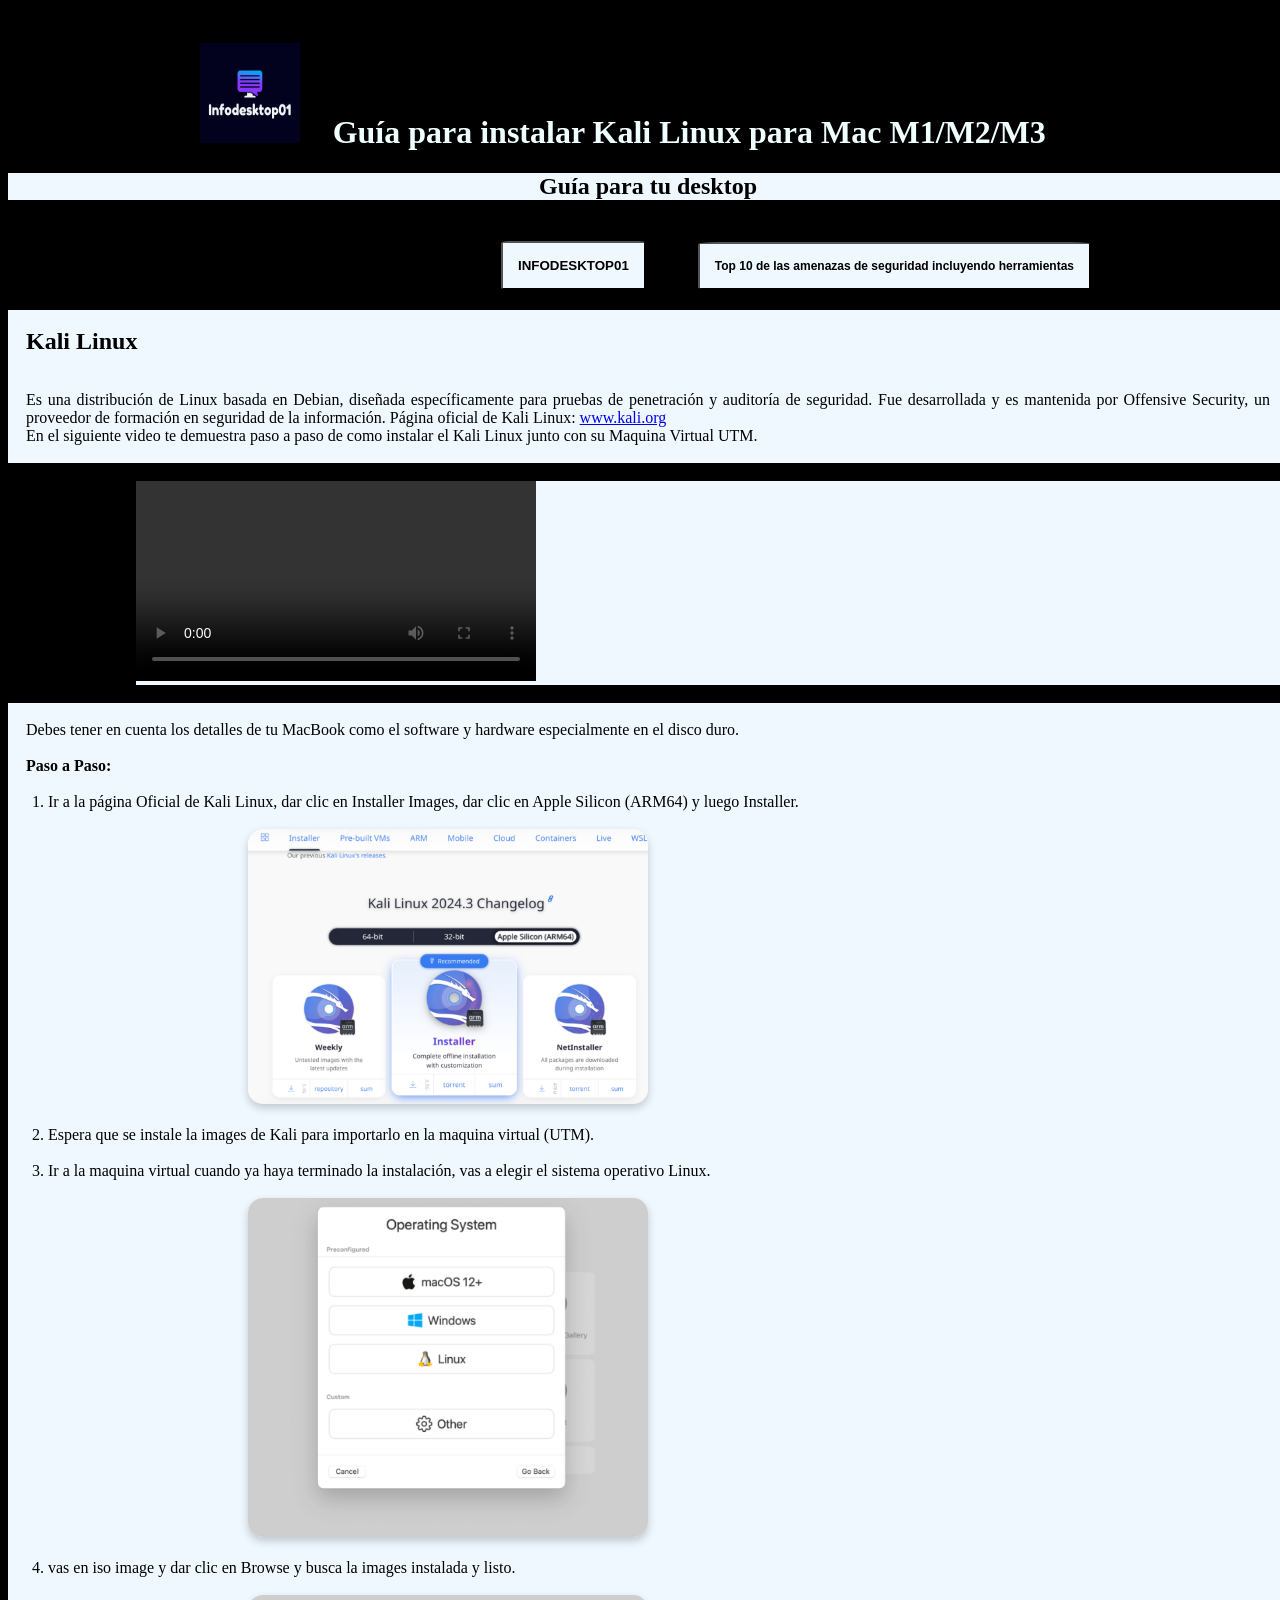
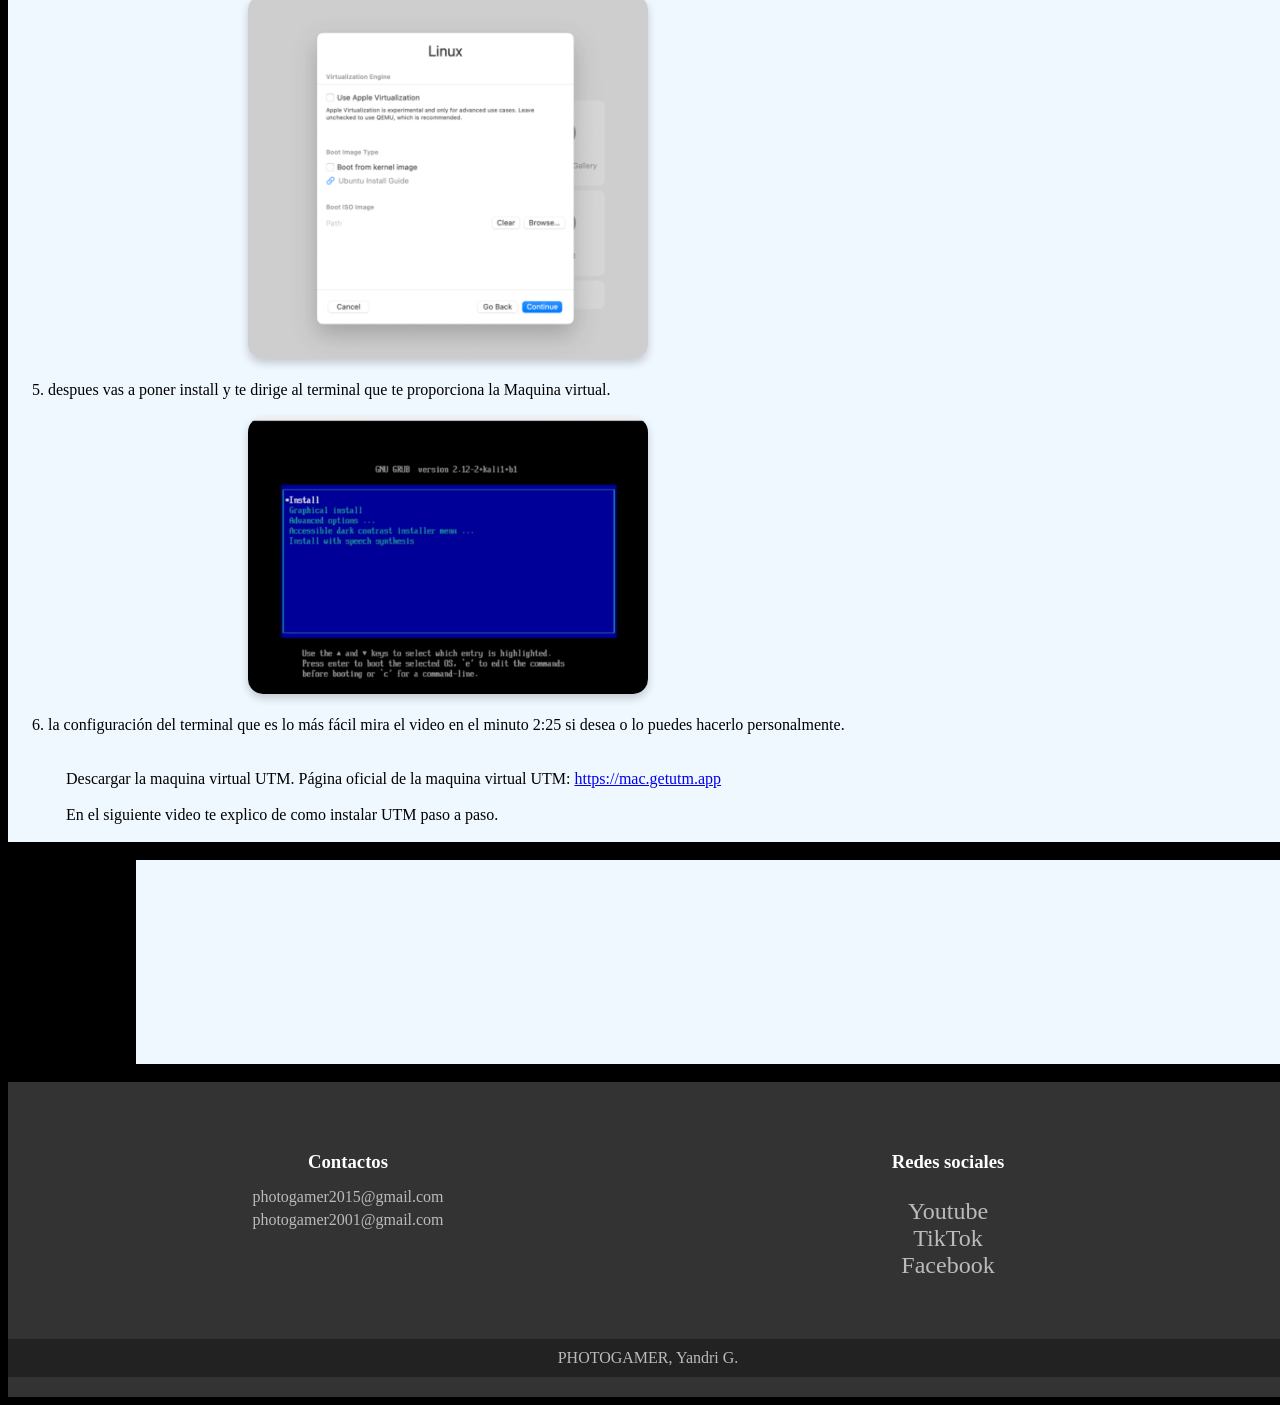
==== title1.html @ 8713c5f2 "Update title1.html Signed-off-by: Photogamer2015 <photogamer2016pg@gmail.com>" ====
<!DOCTYPE html>
<html lang="en">
<head>
    <meta charset="UTF-8">
    <meta name="viewport" content="width=device-width, initial-scale=1.0">
    <link rel="stylesheet" href="styletitle1.css">
    <title>instalar_Kali_Linux</title>
</head>
    <header>
    <h1 class="titulo"><img src="info.png" class="logo">Guía para instalar Kali Linux para Mac M1/M2/M3</h1>
    <h2 class="subtitulo">Guía para tu desktop</h2>
    <nav class="navbar">
    <div class="container">
<a href="index.html"><button class="button">INFODESKTOP01</button></a>
<a href="title2.html"><button class="button2">Top 10 de las amenazas de seguridad incluyendo herramientas</button></a>
</nav>
</div>
</header>
<body class="resolution">
    <h2 class="text" class="sub">Kali Linux</h2>
       <p class="text"> Es una distribución de Linux basada en Debian, diseñada específicamente para pruebas de penetración y auditoría de seguridad. Fue desarrollada y es mantenida por Offensive Security, un proveedor de formación en seguridad de la información.
       Página oficial de Kali Linux: <a href="https://www.kali.org"> www.kali.org</a>
       <br>
        En el siguiente video te demuestra paso a paso de como instalar el Kali Linux junto con su Maquina Virtual UTM.</p>
    <br>
           <div class="videos-container">
            <video width="400" height="200" controls>
  <source src="pictures/instalar.mp4" type="video/mp4">
  <source src="pictures/instalar.webm" type="video/webm">
</video>
               <br>
        </div>
      <br>
        <p class="text">Debes tener en cuenta los detalles de tu MacBook como el software y hardware especialmente en el disco duro.<br>
<br>
            <strong>Paso a Paso:</strong>
            <br>
    <ol class="text-list">
            <li class="list">Ir a la página Oficial de Kali Linux, dar clic en Installer Images, dar clic en Apple Silicon (ARM64) y luego Installer.
            <br>
                <br>
                 <img src="pictures/installer.png" class="image-container" alt="installer"></li>
                <br>
                
            <li class="list">Espera que se instale la images de Kali para importarlo en la maquina virtual (UTM).</li> 
            <br>
            <li class="list">Ir a la maquina virtual cuando ya haya terminado la instalación, vas a elegir el sistema operativo Linux.
            <br>
                <br>
                <img src="pictures/virtual.png" class="image-container" alt="virtual"></li>
                <br>
                
            <li class="list" >vas en iso image y dar clic en Browse y busca la images instalada y listo.
                 <br>
                <br>
                <img src="pictures/linux.png" class="image-container" alt="virtual"></li>
                <br>
                
            <li class="list"> despues vas a poner install y te dirige al terminal que te proporciona la Maquina virtual.
             <br>
                <br>
                <img src="pictures/linuxterminal.png" class="image-container" alt="virtual"></li>
                <br>
                
            <li class="list">la configuración del terminal que es lo más fácil mira el video en el minuto 2:25 si desea o lo puedes hacerlo personalmente.</li>
            <br>
            <p class="text">Descargar la maquina virtual UTM.
            Página oficial de la maquina virtual UTM: <a href="https://mac.getutm.app/">https://mac.getutm.app</a>
            <br>
            <br>
            En el siguiente video te explico de como instalar UTM paso a paso.</p>
    </ol>
      <br>
            <div class="videos-container">
<iframe width="400" height="200" src="https://www.youtube.com/embed/qjjIFREGV50?si=-MCNdMYTN-MXLLBh" title="YouTube video player" frameborder="0" allow="accelerometer; autoplay; clipboard-write; encrypted-media; gyroscope; picture-in-picture; web-share" referrerpolicy="strict-origin-when-cross-origin" allowfullscreen></iframe>
        </div>
        
    <br>
    <footer class="footer">
  
    <div class="container">
        <div>
            <h3>Contactos</h3>
            <p>photogamer2015@gmail.com</p>
            <p>photogamer2001@gmail.com</p>
        </div>
        
        <div>
            <h3>Redes sociales</h3>
            <div class="social-icons">
                <a href="https://youtube.com/@photogamer2015?si=J8pI16Ro_5OvOmXP" target="_blank"> Youtube<i class="fa fa-facebook"></i></a>
                <a href="https://www.tiktok.com/@photogamer2015" target="_blank">TikTok<i class="fa fa-twitter"></i></a>
                <a href="https://www.facebook.com/Photogamer2015" target="_blank">Facebook<i class="fa fa-twitter"></i></a>
            </div>
        </div>
    </div>
    <div class="footer-bottom">
        PHOTOGAMER, Yandri G.
    </div>
</footer>
</body>
</html>
---- styletitle1.css ----
body{
    background-color: black;
}
header{
    background-color: black;
}
.logo{
    margin-top: 2%;
    margin-right: 3%;
    width: 100px;
    height: 100px;
}
.titulo{
    color: azure;
    text-align: justify;
    margin-left: 6%;
    margin-inline-start: 15%;
}

.subtitulo{
    color: black;
    background-color: aliceblue;
    text-align: center;
}
.container {
    width: 100%;
    max-width: 1200px;
    padding: 20px;
    margin-top: 1px;
}
.navbar {
    border-radius: 8px; /* Bordes redondeados */
    overflow: hidden; /* Para asegurar que los bordes redondeados funcionen correctamente */ 
}
.button{
    
    margin-left: 28%;
    padding: 15px;
    background-color: aliceblue;
    color: black;
    border-radius: 5%;
    font-weight: 800;
}
.button2{
    margin-left: 4%;
    padding: 15px;
    background-color: aliceblue;
    color: black;
    border-radius: 5%;
    font-weight: 800;
    font-size: 12px;
}
.sub{
    text-align: center;
}
.text{
    text-align: center;
    text-align: justify;
    background-color: aliceblue;
    color: black;
    padding: 18px;
    margin: 0%;
}
.videos-container{
    margin-left: 10%;
    text-align: justify;
    background-color: aliceblue;
  
}
.list{
    text-align: justify;
}
.text-list{
    text-align: center;
    background-color: aliceblue;
    color: black;
    margin: 0%;
}
.button:hover{
    transform: scale(1.05);
    color: rgb(22, 121, 13);
    }

    .button2:hover{
        transform: scale(1.05);
        color: rgb(22, 121, 13);
        }
.image-container {
            margin-left: 200px;
            width: 400px; /* Ajusta el tamaño según tus necesidades */
            height: auto; /* Mantiene la proporción de la imagen */
            overflow: hidden; /* Oculta cualquier desbordamiento de la imagen */
            position: relative; /* Necesario para el posicionamiento de los elementos hijos */
            border-radius: 15px; /* Bordes redondeados */
            box-shadow: 0 4px 8px rgba(0, 0, 0, 0.2); /* Sombra */
            transition: transform 0.3s ease-in-out; /* Transición para el efecto de hover */
          }
          
          .image-container img {
            width: 100%;
            height: 100%;
            object-fit: cover; /* Asegura que la imagen cubra el contenedor */
            border-radius: 15px; /* Bordes redondeados */
          }
.footer {
    background-color: #333;
    color: white;
    padding: 20px 0;
    text-align: center;
}
.footer .container {
    display: flex;
    flex-wrap: wrap;
    justify-content: space-around;
    max-width: 1200px;
    margin: auto;
}
.footer .container div {
    flex: 1 1 300px;
    padding: 10px;
}
.footer h3 {
    margin-bottom: 15px;
}
.footer p, .footer a {
    color: #bbb;
    text-decoration: none;
    margin: 5px 0;
    display: block;
}
.footer a:hover {
    color: white;
}
.footer .social-icons {
    margin-top: 10px;
}
.footer .social-icons a {
    margin: 0 10px;
    color: #bbb;
    font-size: 1.5em;
    transition: color 0.3s;
}
.footer .social-icons a:hover {
    color: white;
}
.footer-bottom {
    background-color: #222;
    color: #bbb;
    padding: 10px 0;
    margin-top: 20px;
}

.resolution{
    width: 100%;
    text-align: center;
 }
 @media (max-width: 800px){
   .logo{
        width: 70px;
        height: 70px;
    }
    .titulo{
        margin-left: 3%;
        margin-inline-start: 10%;
        font-size: 15px;
    }
    .subtitulo{
        margin-left: 3%;
        font-size: 12px;
        margin-top: 10px;
        margin-bottom: 10px;
        text-align: center;
    }
     .container{
        margin-left: 2%;
        max-width: 90%;
        padding: 20px;
        margin-top: 5px;
        margin-bottom: 5px;
        font-size: 16px;
    }
    .navbar {
        flex-direction: column;
        margin-left: 0;
        margin-right: 0;
    }
     .container{
        margin-left: 2%;
        max-width: 90%;
        padding: 15px;
        margin-top: 5px;
        margin-bottom: 5px;
        font-size: 16px;
    }
    .button{
        margin-left: 0;
        margin-right: 0;
        font-size: 12px;
    }
    .button2{
        margin-left: 2px;
        margin-right: 0;
        font-size: 12px;
    }
    .sub{
        margin-left: 0;
        font-size: 10px;
    }
    .text{
        font-size: 12px;
        padding: 15px;
    }
    .videos-container{
         margin-left: 0;
        margin-right: 0;
        margin-top: 10px;
        margin-bottom: 10px;
    }
    .list{
        font-size: 12px;
        margin-left: 0;
        margin-right: 0;

    }
    .text-list{
        font-size: 18px;
        padding: 15px;
        margin-left: 0;
    }
    .image-container {
        margin-left: 0;
        width: 100%;
        height: auto;
        border-radius: 5px;
        box-shadow: 0 2px 4px rgba(0, 0, 0, 0.2);
        transition: transform 0.3s ease-in-out;
    }
    .image-container img {
        width: 50%;
        height: 50%;
        object-fit: cover;
        border-radius: 5px;
    }
    .image-container:hover {
        transform: scale(1.02);
    }
    .footer {
        flex-direction:row;
        align-items: center;
    }
    .footer.container {
        flex-direction: column;
    }
    .footer.container div {
        padding: 20px 20px;
        margin-top: 20x;
    }
    .footer.social-icons {
        margin-top: 0;
    }
    
 }
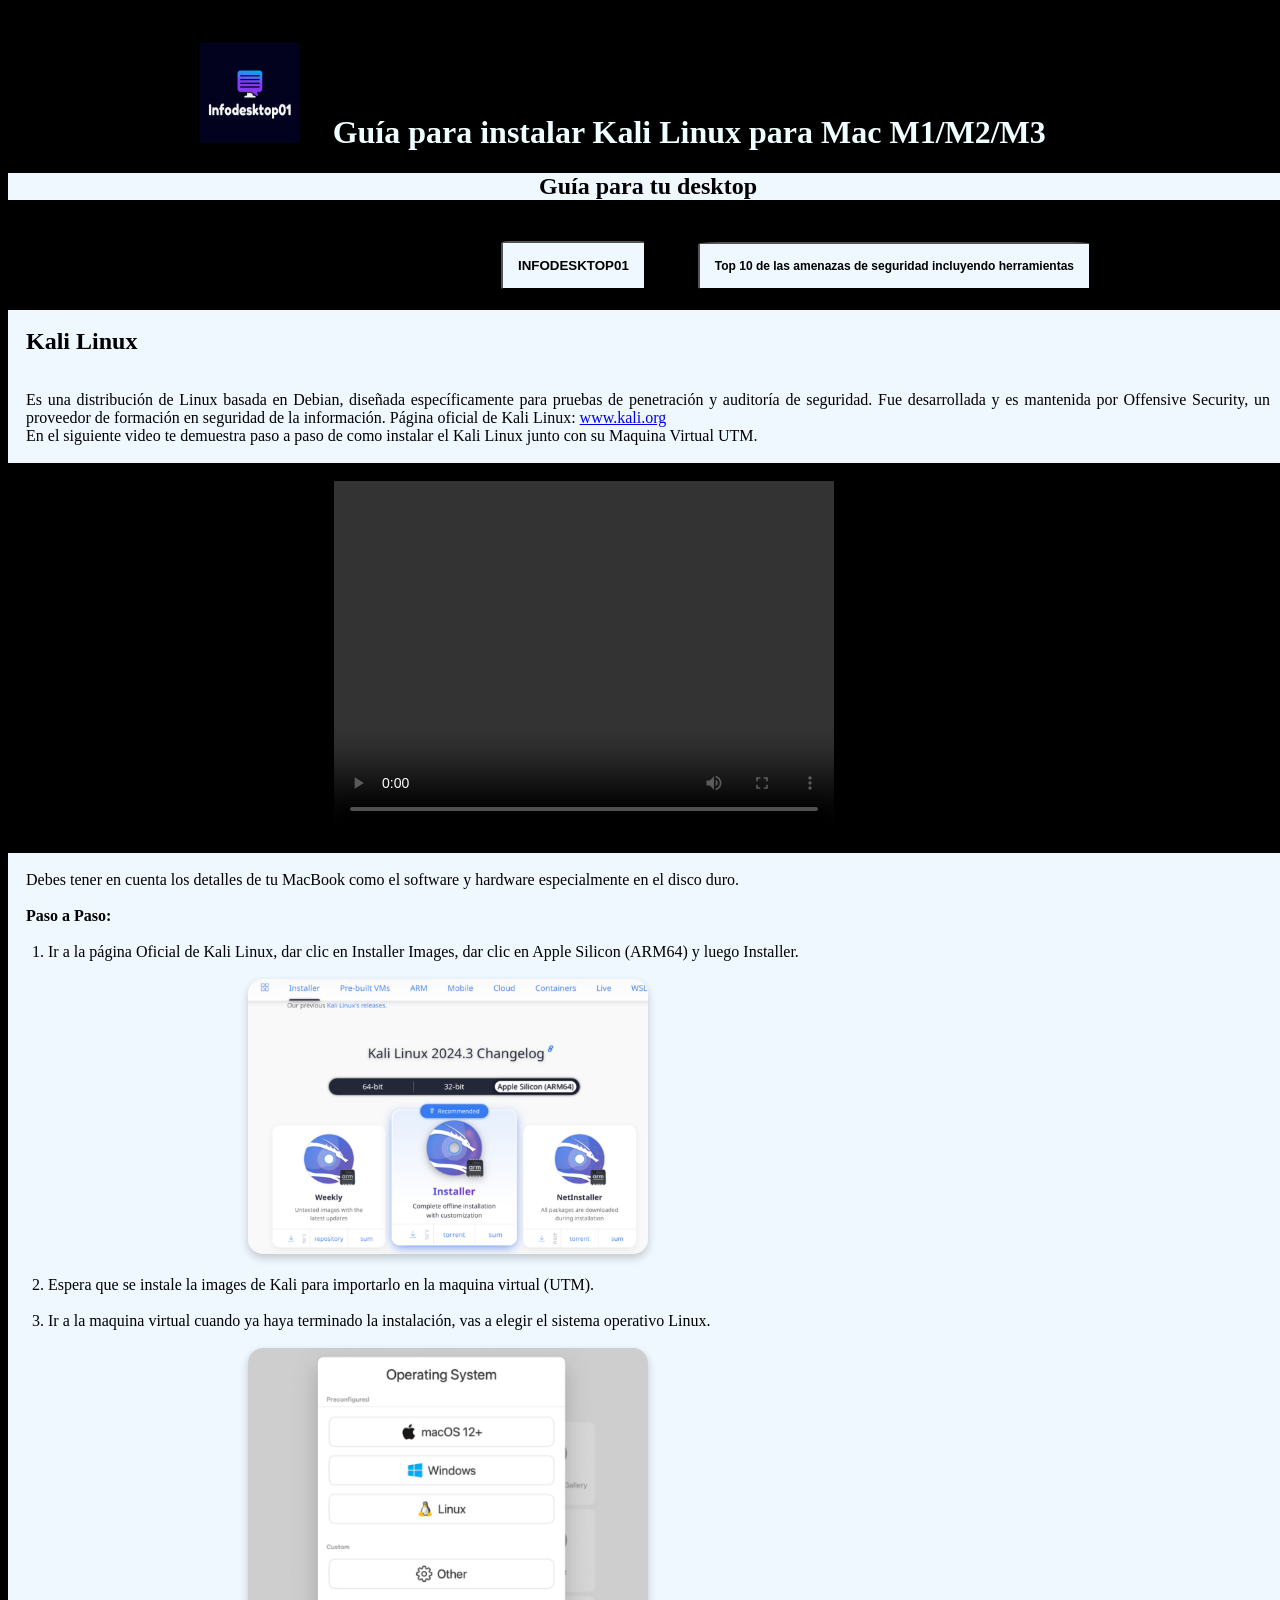
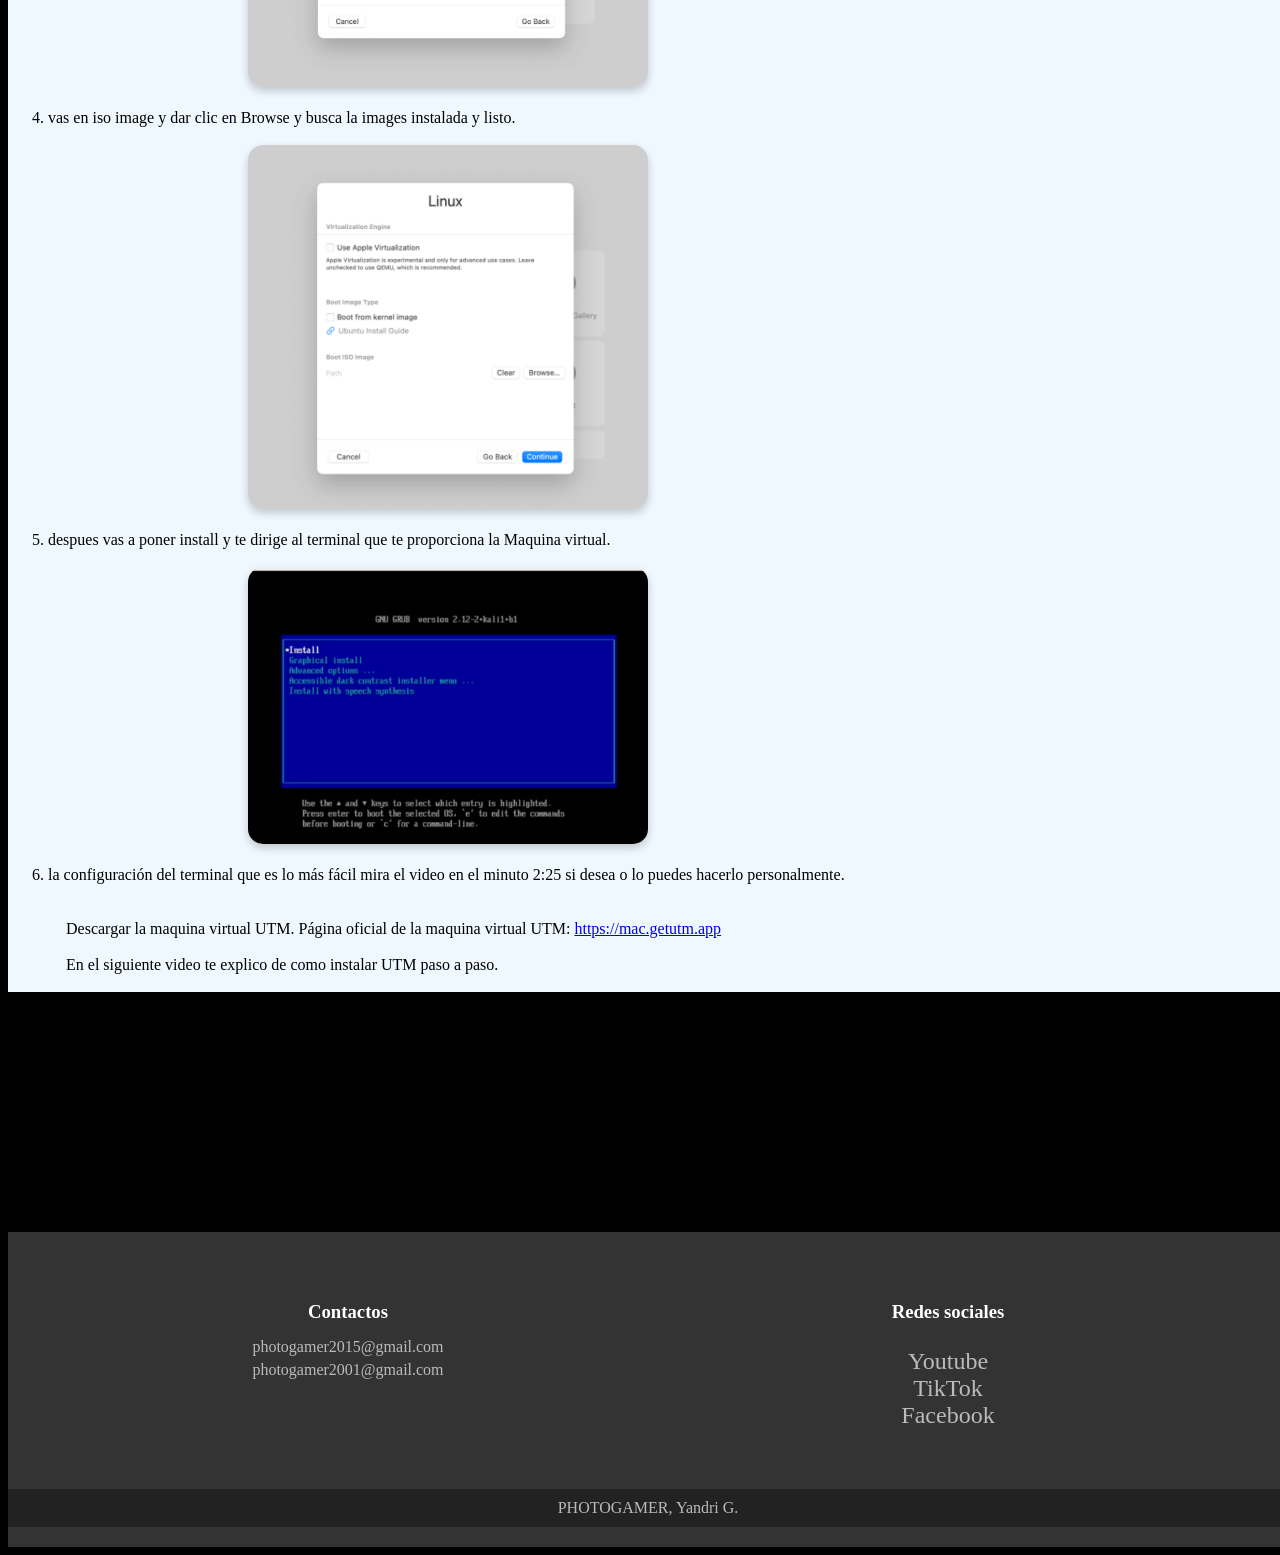
==== commit 91bd52c5: "Update title1.html Signed-off-by: Photogamer2015 <photogamer2016pg@gmail.com>" ====
--- a/title1.html
+++ b/title1.html
@@ -24,7 +24,7 @@
         En el siguiente video te demuestra paso a paso de como instalar el Kali Linux junto con su Maquina Virtual UTM.</p>
     <br>
            <div class="videos-container">
-            <video width="400" height="200" controls>
+            <video width="500" height="350" controls>
   <source src="pictures/instalar.mp4" type="video/mp4">
   <source src="pictures/instalar.webm" type="video/webm">
 </video>
--- a/styletitle1.css
+++ b/styletitle1.css
@@ -62,10 +62,10 @@
     margin: 0%;
 }
 .videos-container{
-    margin-left: 10%;
-    text-align: justify;
-    background-color: aliceblue;
-  
+   margin-right: 20%;
+   margin-left: 10%;
+    
+    
 }
 .list{
     text-align: justify;
@@ -215,6 +215,9 @@
         margin-right: 0;
         margin-top: 10px;
         margin-bottom: 10px;
+        width: 60px;
+        height: 60px;
+        text-align: justify;
     }
     .list{
         font-size: 12px;
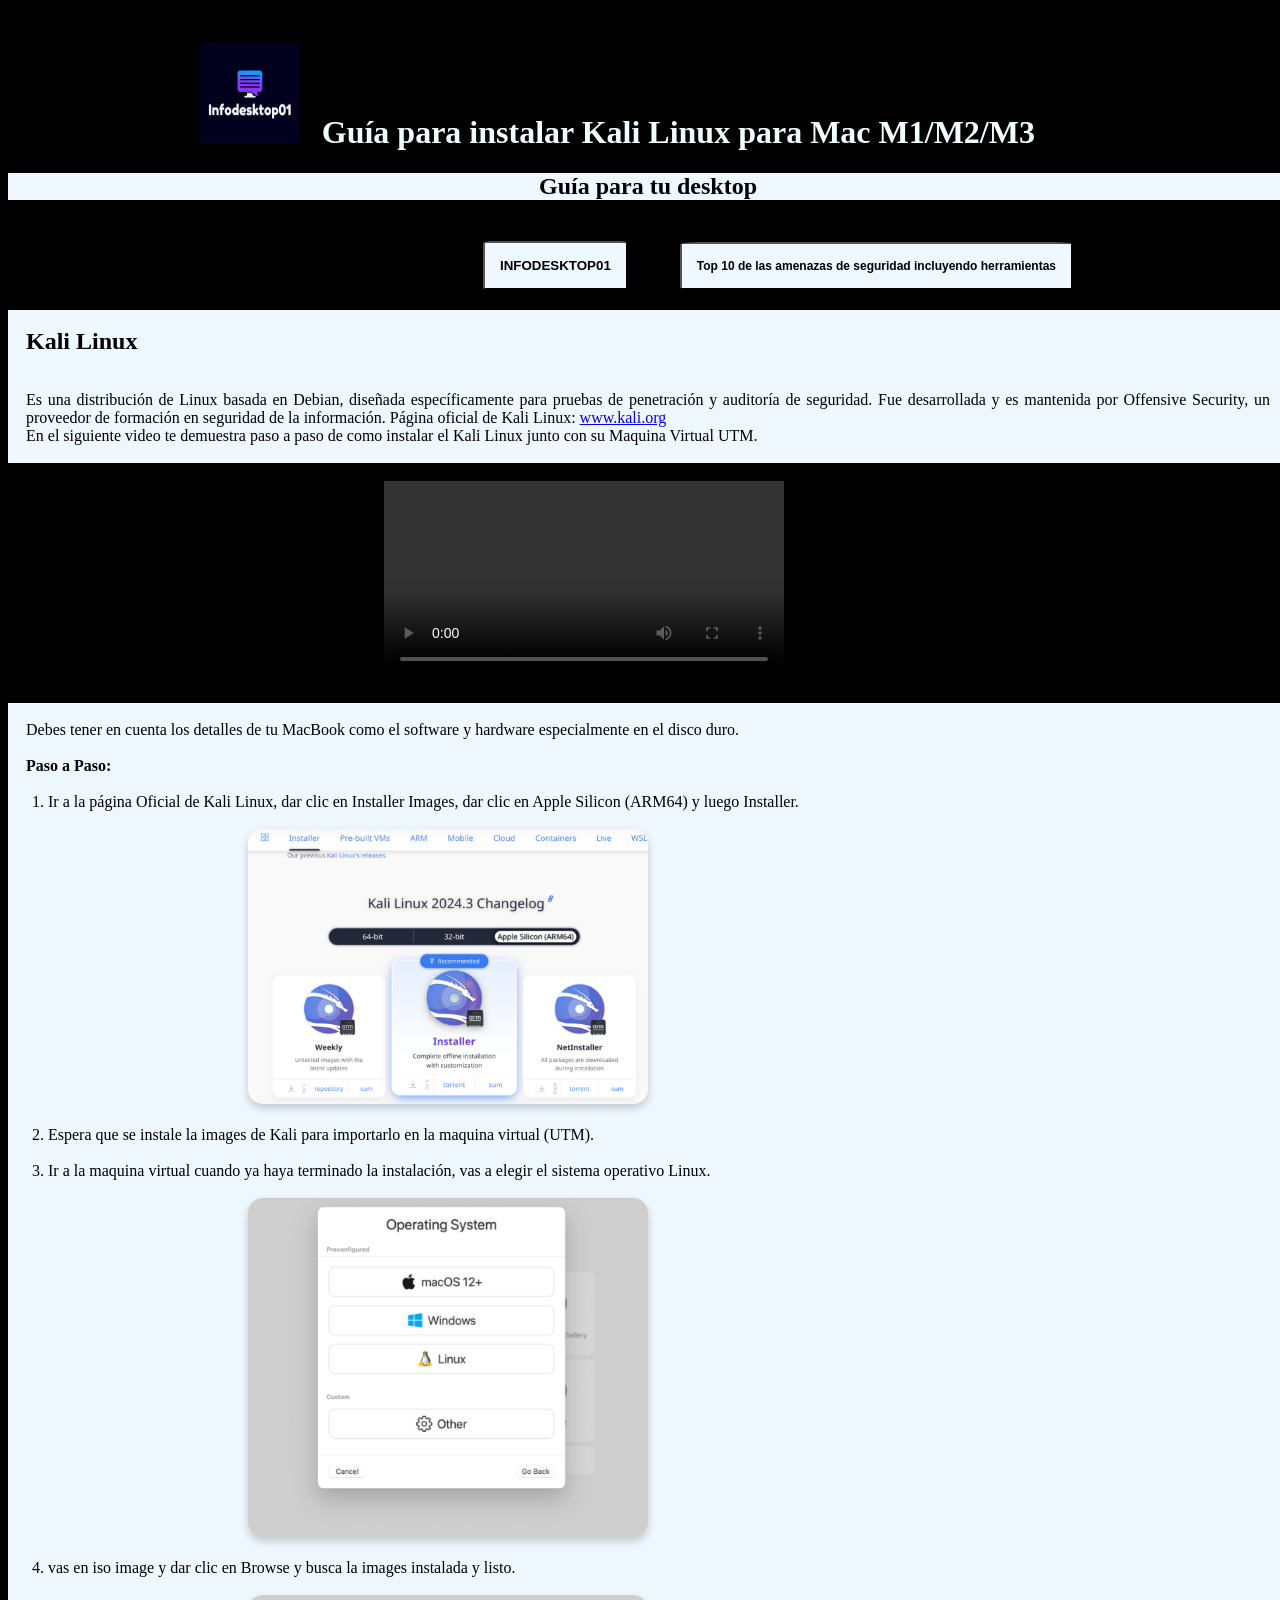
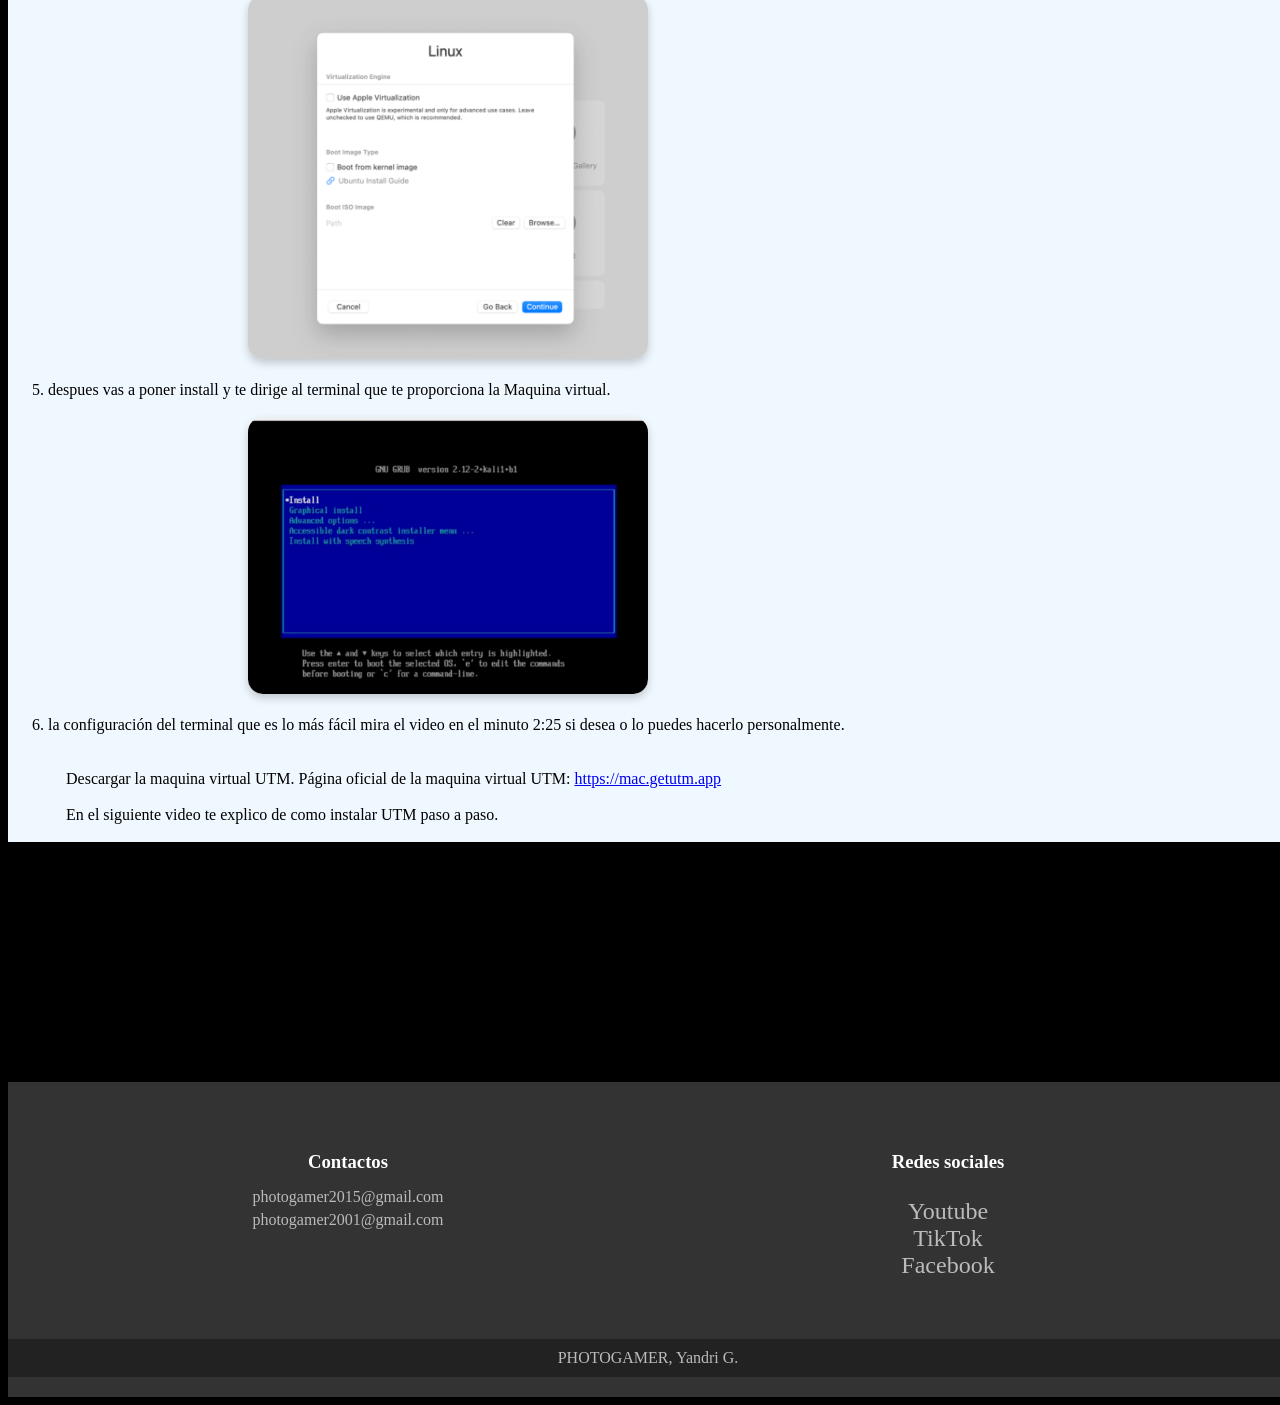
==== commit ec070235: "Update title1.html Signed-off-by: Photogamer2015 <photogamer2016pg@gmail.com>" ====
--- a/title1.html
+++ b/title1.html
@@ -24,7 +24,7 @@
         En el siguiente video te demuestra paso a paso de como instalar el Kali Linux junto con su Maquina Virtual UTM.</p>
     <br>
            <div class="videos-container">
-            <video width="500" height="350" controls>
+            <video width="400" height="200" controls>
   <source src="pictures/instalar.mp4" type="video/mp4">
   <source src="pictures/instalar.webm" type="video/webm">
 </video>
--- a/styletitle1.css
+++ b/styletitle1.css
@@ -6,14 +6,14 @@
 }
 .logo{
     margin-top: 2%;
-    margin-right: 3%;
+    margin-right: 2%;
     width: 100px;
     height: 100px;
 }
 .titulo{
     color: azure;
     text-align: justify;
-    margin-left: 6%;
+    margin-left: 5%;
     margin-inline-start: 15%;
 }
 
@@ -34,7 +34,7 @@
 }
 .button{
     
-    margin-left: 28%;
+    margin-left: 25%;
     padding: 15px;
     background-color: aliceblue;
     color: black;
@@ -213,11 +213,10 @@
     .videos-container{
          margin-left: 0;
         margin-right: 0;
-        margin-top: 10px;
-        margin-bottom: 10px;
-        width: 60px;
-        height: 60px;
-        text-align: justify;
+        margin-top: 5px;
+        margin-bottom: 5px;
+        width: 100px;
+        height: 100px;
     }
     .list{
         font-size: 12px;
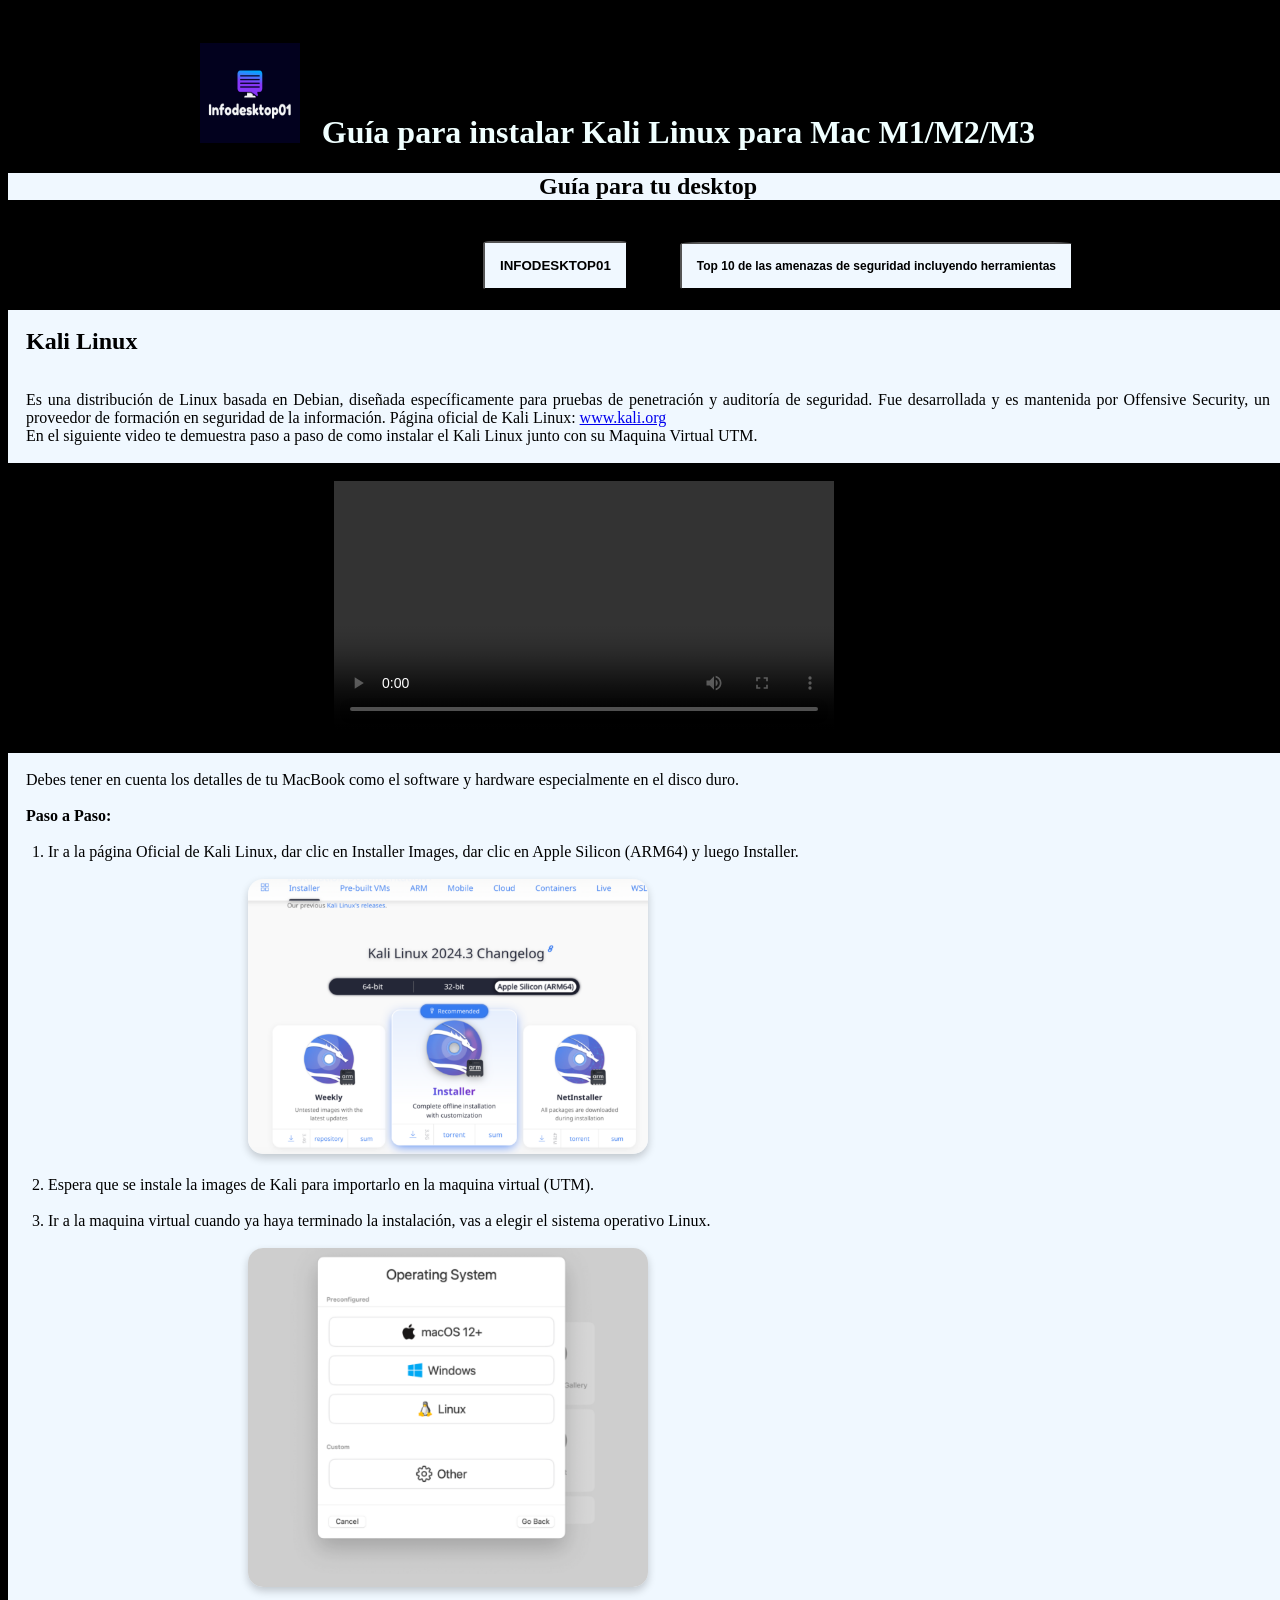
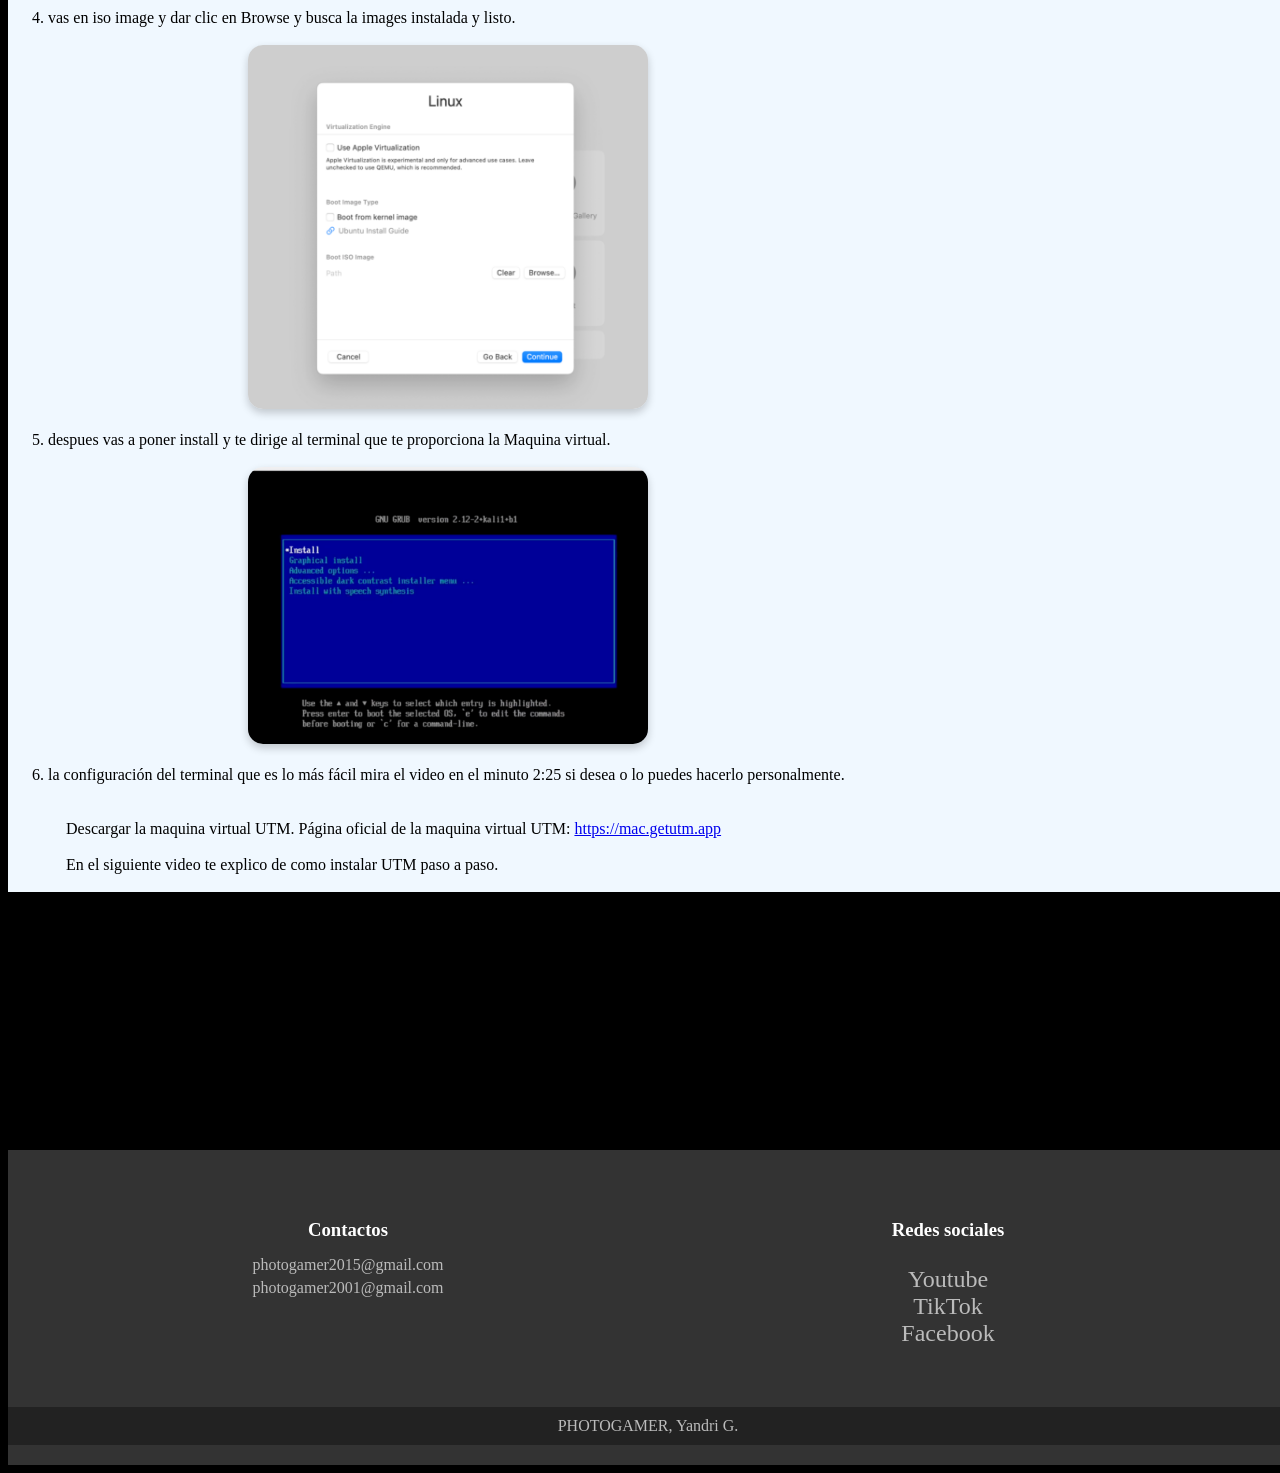
==== commit 46ea7519: "Update title1.html Signed-off-by: Photogamer2015 <photogamer2016pg@gmail.com>" ====
--- a/title1.html
+++ b/title1.html
@@ -24,7 +24,7 @@
         En el siguiente video te demuestra paso a paso de como instalar el Kali Linux junto con su Maquina Virtual UTM.</p>
     <br>
            <div class="videos-container">
-            <video width="400" height="200" controls>
+            <video width="500" height="250" controls>
   <source src="pictures/instalar.mp4" type="video/mp4">
   <source src="pictures/instalar.webm" type="video/webm">
 </video>
@@ -76,6 +76,7 @@
         </div>
         
     <br>
+    <br>
     <footer class="footer">
   
     <div class="container">
--- a/styletitle1.css
+++ b/styletitle1.css
@@ -195,12 +195,12 @@
     .button{
         margin-left: 0;
         margin-right: 0;
-        font-size: 12px;
+        font-size: 10px;
     }
     .button2{
-        margin-left: 2px;
-        margin-right: 0;
-        font-size: 12px;
+        margin-left: 10px;
+        margin-right: 0;
+        font-size: 10px;
     }
     .sub{
         margin-left: 0;
@@ -213,10 +213,6 @@
     .videos-container{
          margin-left: 0;
         margin-right: 0;
-        margin-top: 5px;
-        margin-bottom: 5px;
-        width: 100px;
-        height: 100px;
     }
     .list{
         font-size: 12px;
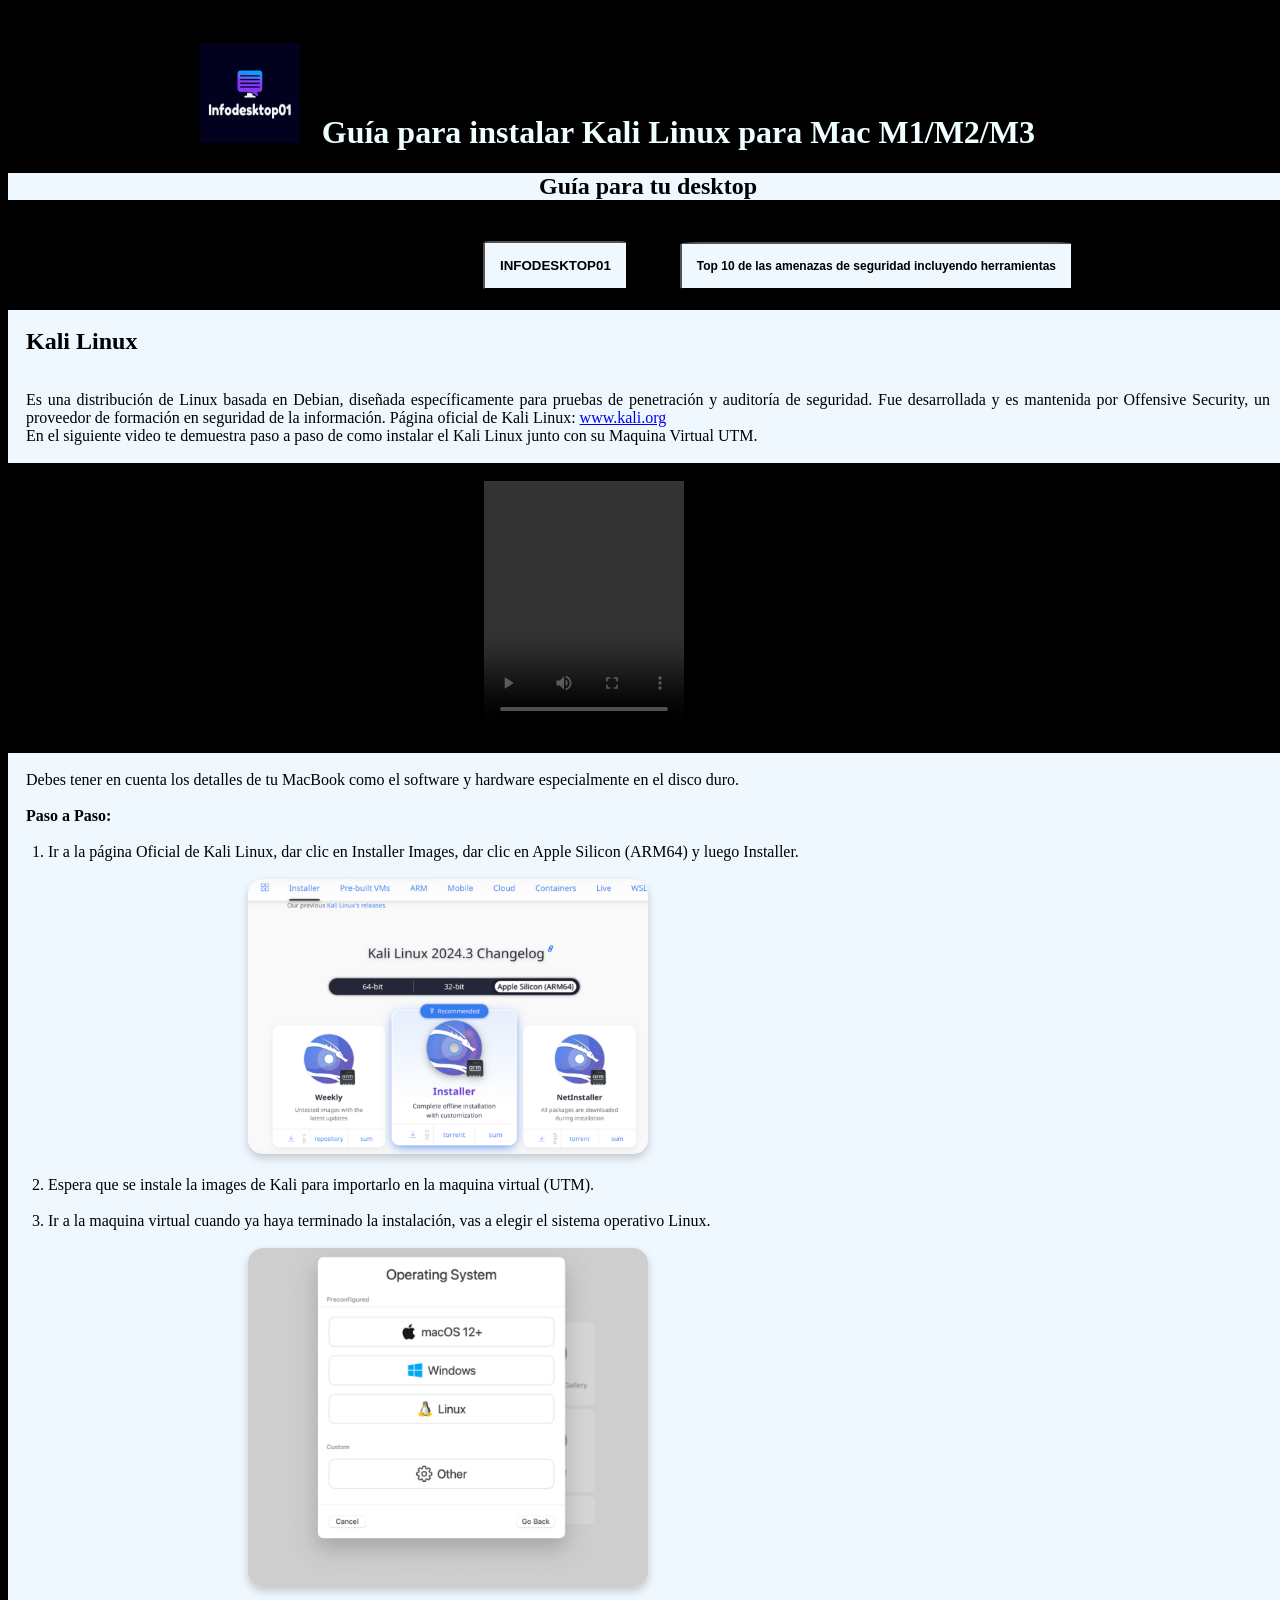
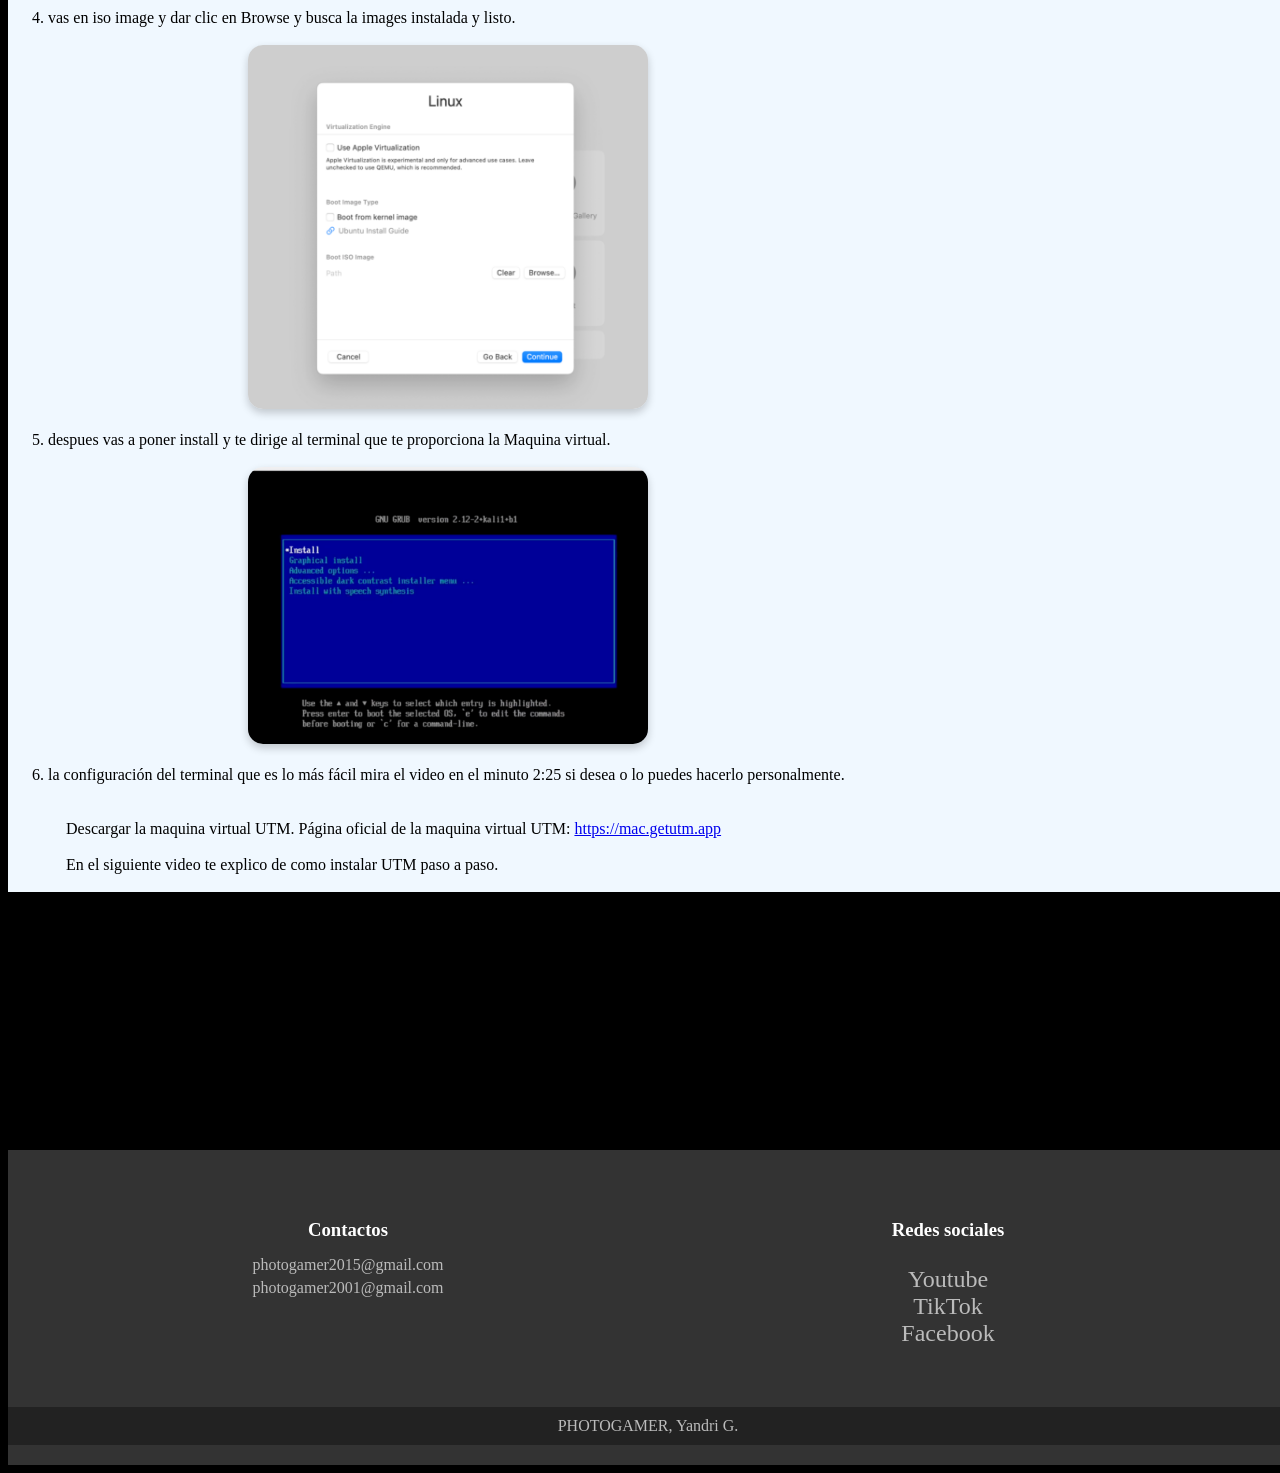
==== commit 50812e0d: "Update title1.html Signed-off-by: Photogamer2015 <photogamer2016pg@gmail.com>" ====
--- a/title1.html
+++ b/title1.html
@@ -24,7 +24,7 @@
         En el siguiente video te demuestra paso a paso de como instalar el Kali Linux junto con su Maquina Virtual UTM.</p>
     <br>
            <div class="videos-container">
-            <video width="500" height="250" controls>
+            <video width="200" height="250" controls>
   <source src="pictures/instalar.mp4" type="video/mp4">
   <source src="pictures/instalar.webm" type="video/webm">
 </video>
--- a/styletitle1.css
+++ b/styletitle1.css
@@ -162,7 +162,7 @@
     .titulo{
         margin-left: 3%;
         margin-inline-start: 10%;
-        font-size: 15px;
+        font-size: 12px;
     }
     .subtitulo{
         margin-left: 3%;
@@ -177,7 +177,7 @@
         padding: 20px;
         margin-top: 5px;
         margin-bottom: 5px;
-        font-size: 16px;
+        font-size: 14px;
     }
     .navbar {
         flex-direction: column;
@@ -190,7 +190,7 @@
         padding: 15px;
         margin-top: 5px;
         margin-bottom: 5px;
-        font-size: 16px;
+        font-size: 14px;
     }
     .button{
         margin-left: 0;
@@ -213,6 +213,8 @@
     .videos-container{
          margin-left: 0;
         margin-right: 0;
+        width: 50px;
+        heigth: 50px;
     }
     .list{
         font-size: 12px;
@@ -221,7 +223,7 @@
 
     }
     .text-list{
-        font-size: 18px;
+        font-size: 14px;
         padding: 15px;
         margin-left: 0;
     }
@@ -245,6 +247,7 @@
     .footer {
         flex-direction:row;
         align-items: center;
+        margin-left: 20px;
     }
     .footer.container {
         flex-direction: column;
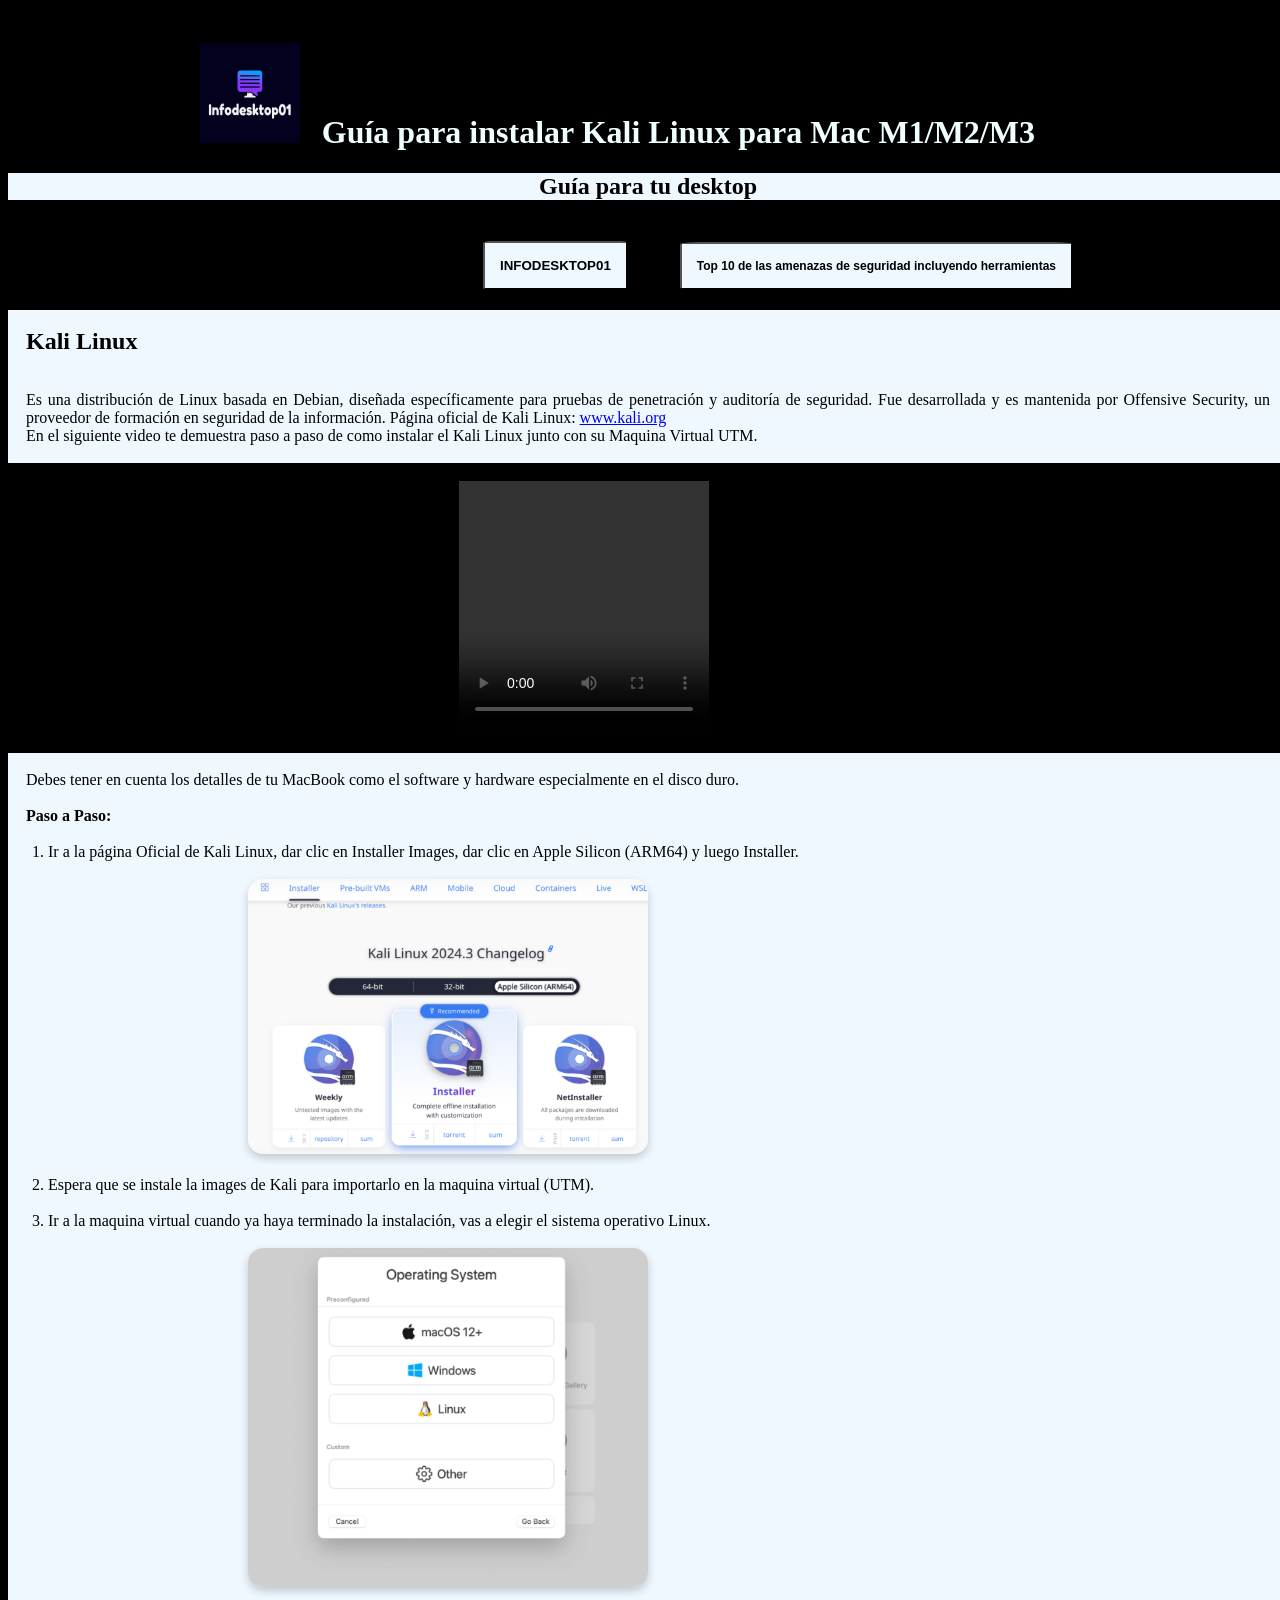
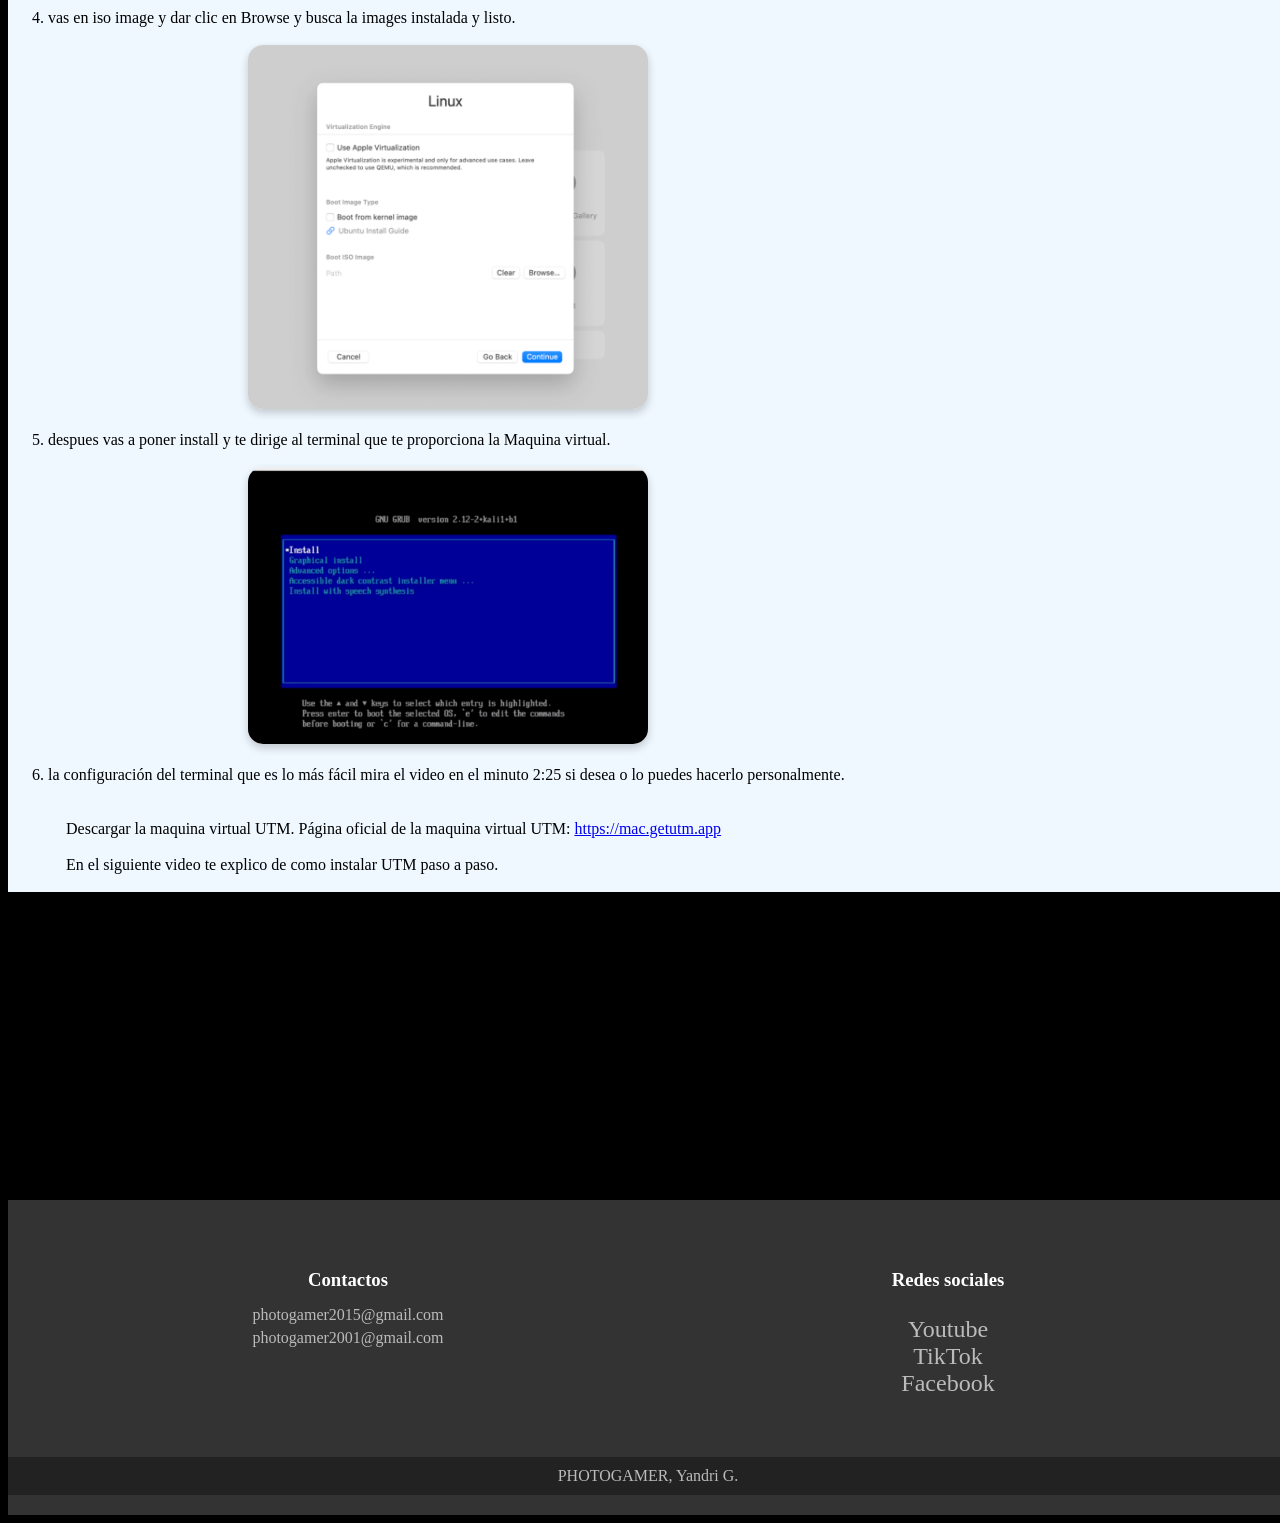
==== commit 1ff95c13: "Update title1.html Signed-off-by: Photogamer2015 <photogamer2016pg@gmail.com>" ====
--- a/title1.html
+++ b/title1.html
@@ -24,7 +24,7 @@
         En el siguiente video te demuestra paso a paso de como instalar el Kali Linux junto con su Maquina Virtual UTM.</p>
     <br>
            <div class="videos-container">
-            <video width="200" height="250" controls>
+            <video width="250" height="250" controls>
   <source src="pictures/instalar.mp4" type="video/mp4">
   <source src="pictures/instalar.webm" type="video/webm">
 </video>
@@ -72,7 +72,7 @@
     </ol>
       <br>
             <div class="videos-container">
-<iframe width="400" height="200" src="https://www.youtube.com/embed/qjjIFREGV50?si=-MCNdMYTN-MXLLBh" title="YouTube video player" frameborder="0" allow="accelerometer; autoplay; clipboard-write; encrypted-media; gyroscope; picture-in-picture; web-share" referrerpolicy="strict-origin-when-cross-origin" allowfullscreen></iframe>
+<iframe width="250" height="250" src="https://www.youtube.com/embed/qjjIFREGV50?si=-MCNdMYTN-MXLLBh" title="YouTube video player" frameborder="0" allow="accelerometer; autoplay; clipboard-write; encrypted-media; gyroscope; picture-in-picture; web-share" referrerpolicy="strict-origin-when-cross-origin" allowfullscreen></iframe>
         </div>
         
     <br>
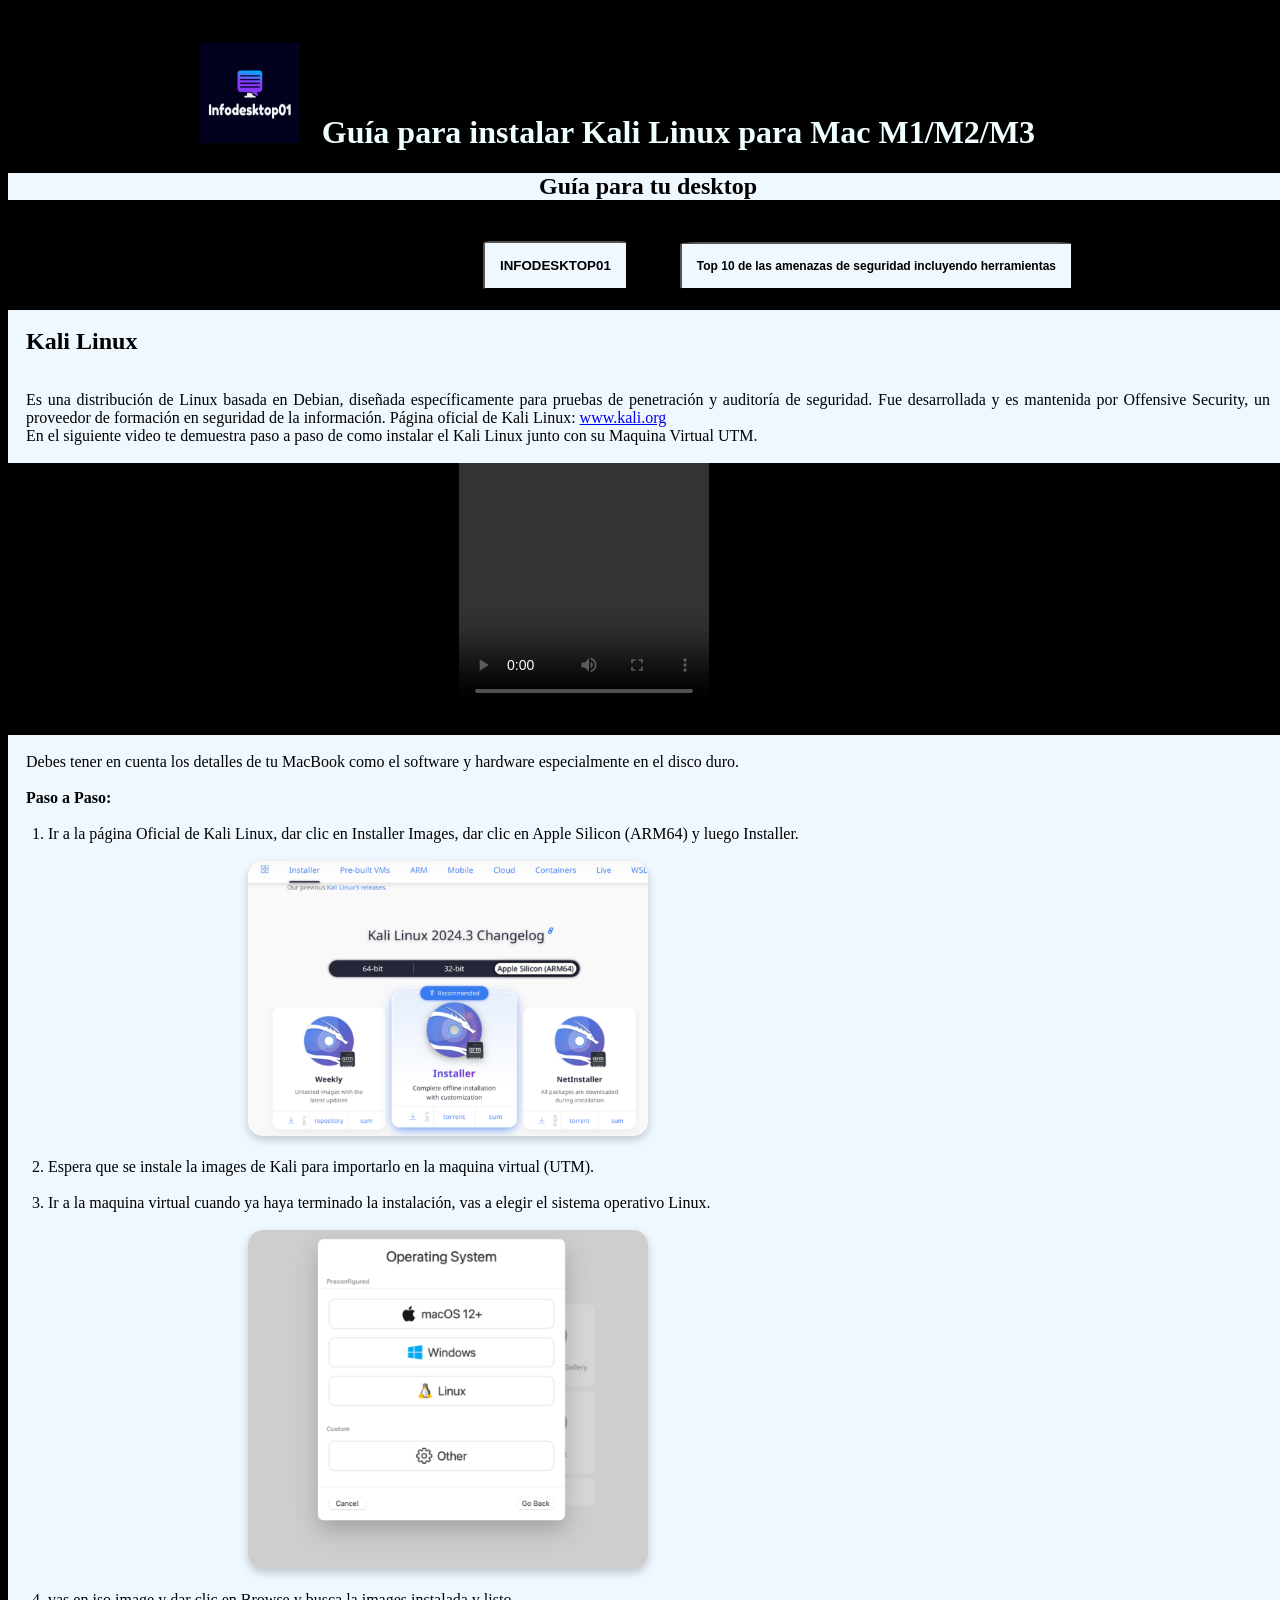
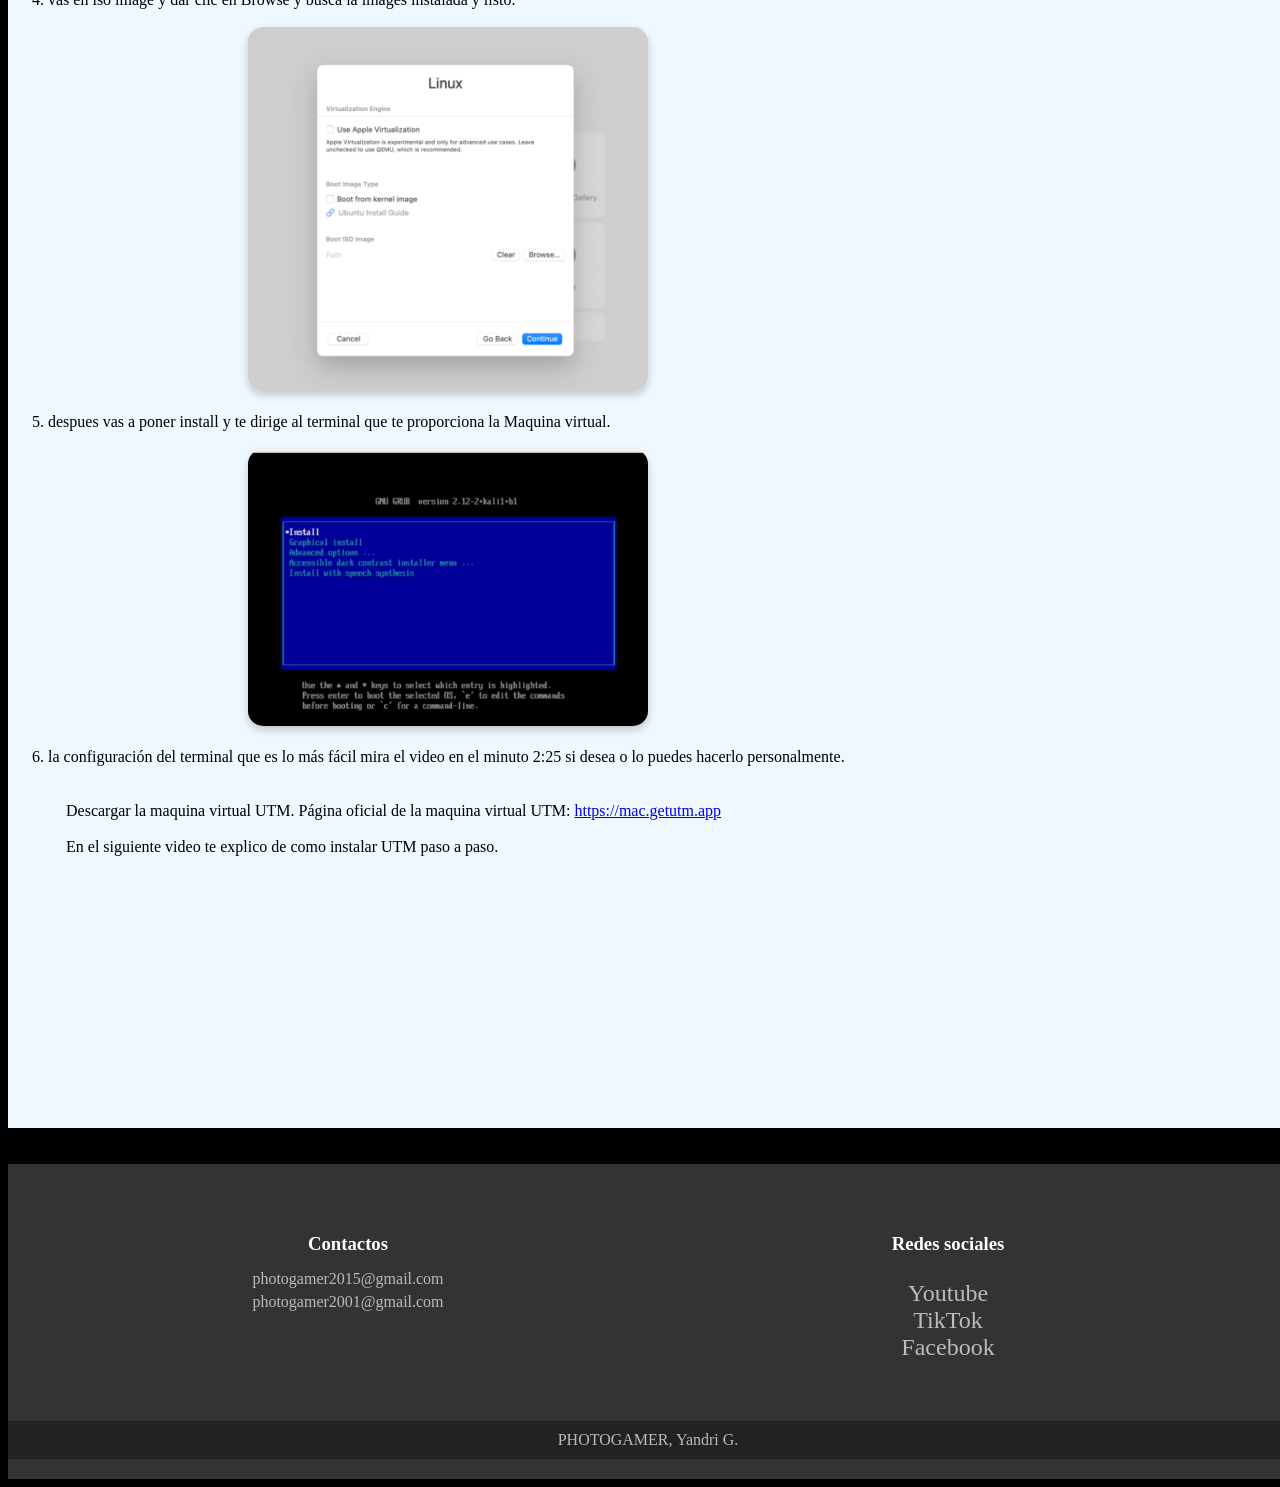
==== commit 76f71f93: "Update title1.html Signed-off-by: Photogamer2015 <photogamer2016pg@gmail.com>" ====
--- a/title1.html
+++ b/title1.html
@@ -22,13 +22,11 @@
        Página oficial de Kali Linux: <a href="https://www.kali.org"> www.kali.org</a>
        <br>
         En el siguiente video te demuestra paso a paso de como instalar el Kali Linux junto con su Maquina Virtual UTM.</p>
-    <br>
            <div class="videos-container">
             <video width="250" height="250" controls>
   <source src="pictures/instalar.mp4" type="video/mp4">
   <source src="pictures/instalar.webm" type="video/webm">
 </video>
-               <br>
         </div>
       <br>
         <p class="text">Debes tener en cuenta los detalles de tu MacBook como el software y hardware especialmente en el disco duro.<br>
@@ -69,11 +67,10 @@
             <br>
             <br>
             En el siguiente video te explico de como instalar UTM paso a paso.</p>
-    </ol>
-      <br>
             <div class="videos-container">
 <iframe width="250" height="250" src="https://www.youtube.com/embed/qjjIFREGV50?si=-MCNdMYTN-MXLLBh" title="YouTube video player" frameborder="0" allow="accelerometer; autoplay; clipboard-write; encrypted-media; gyroscope; picture-in-picture; web-share" referrerpolicy="strict-origin-when-cross-origin" allowfullscreen></iframe>
         </div>
+        </ol>
         
     <br>
     <br>
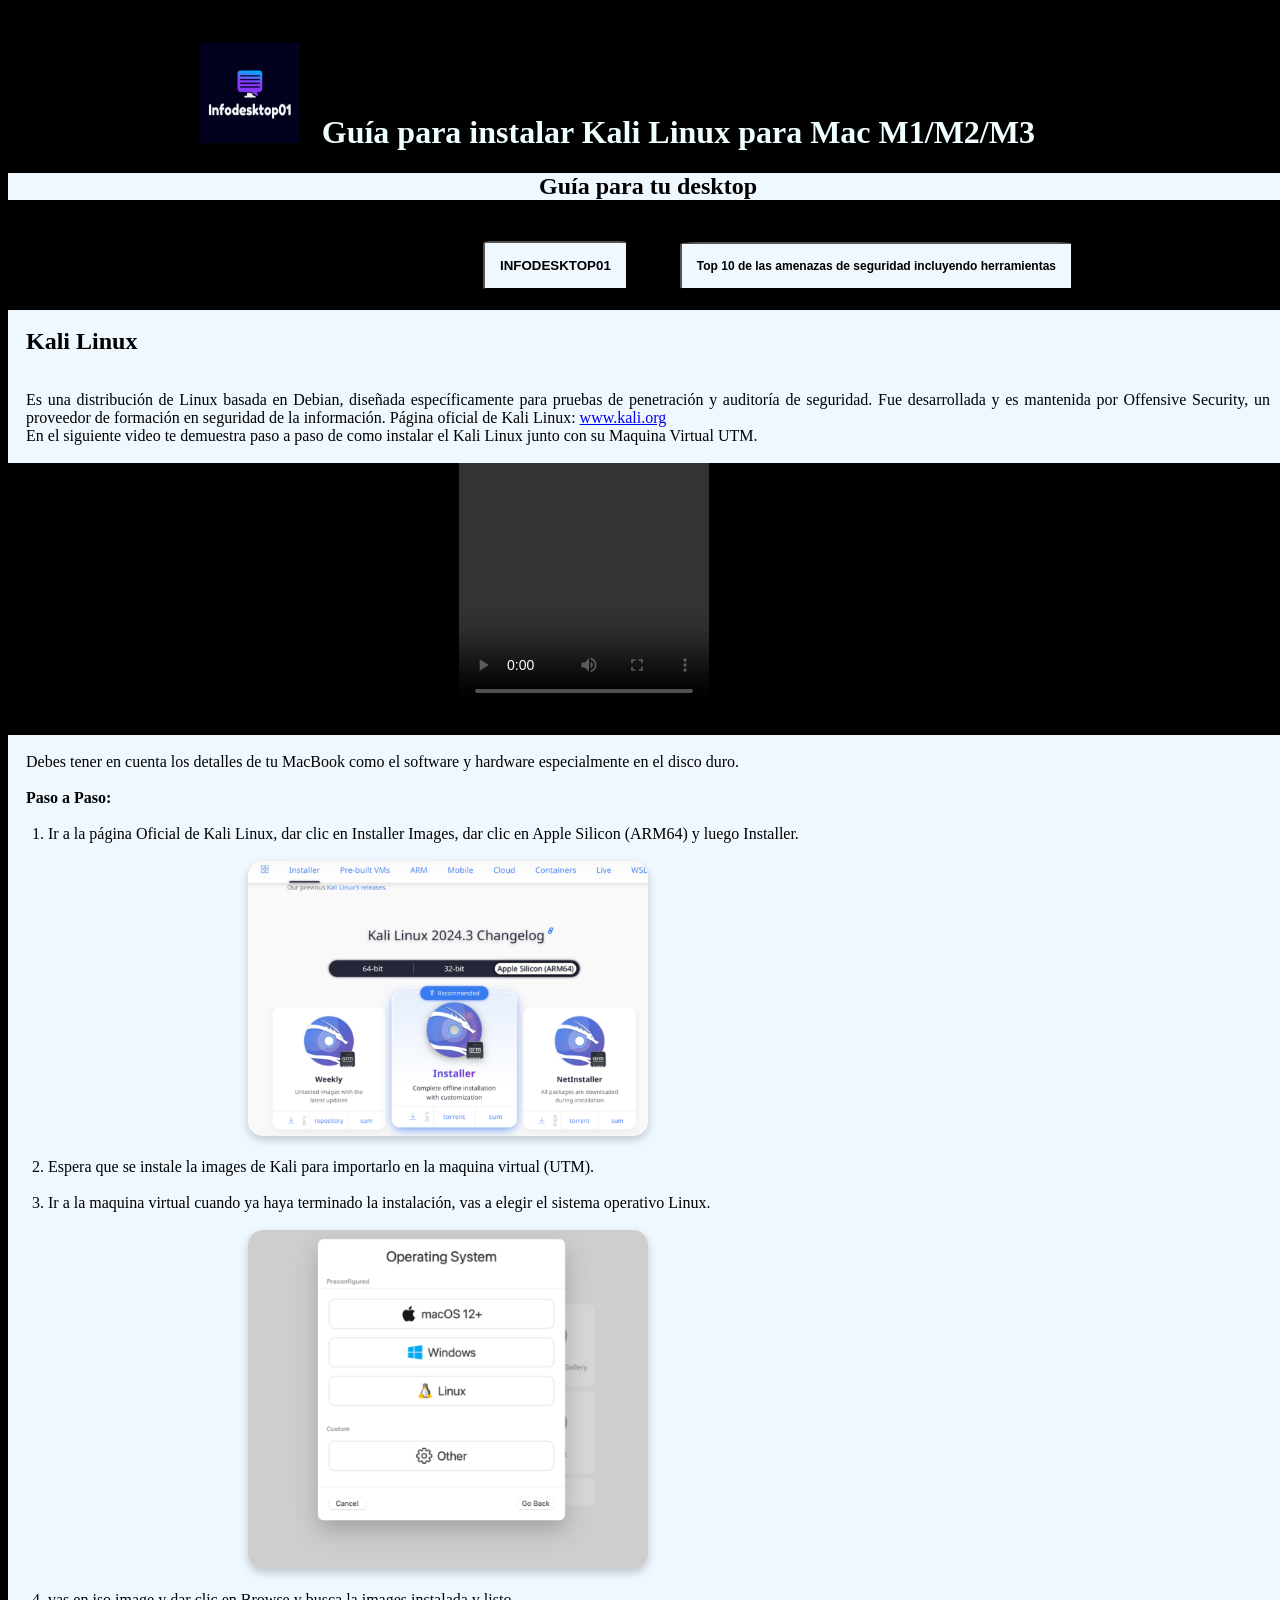
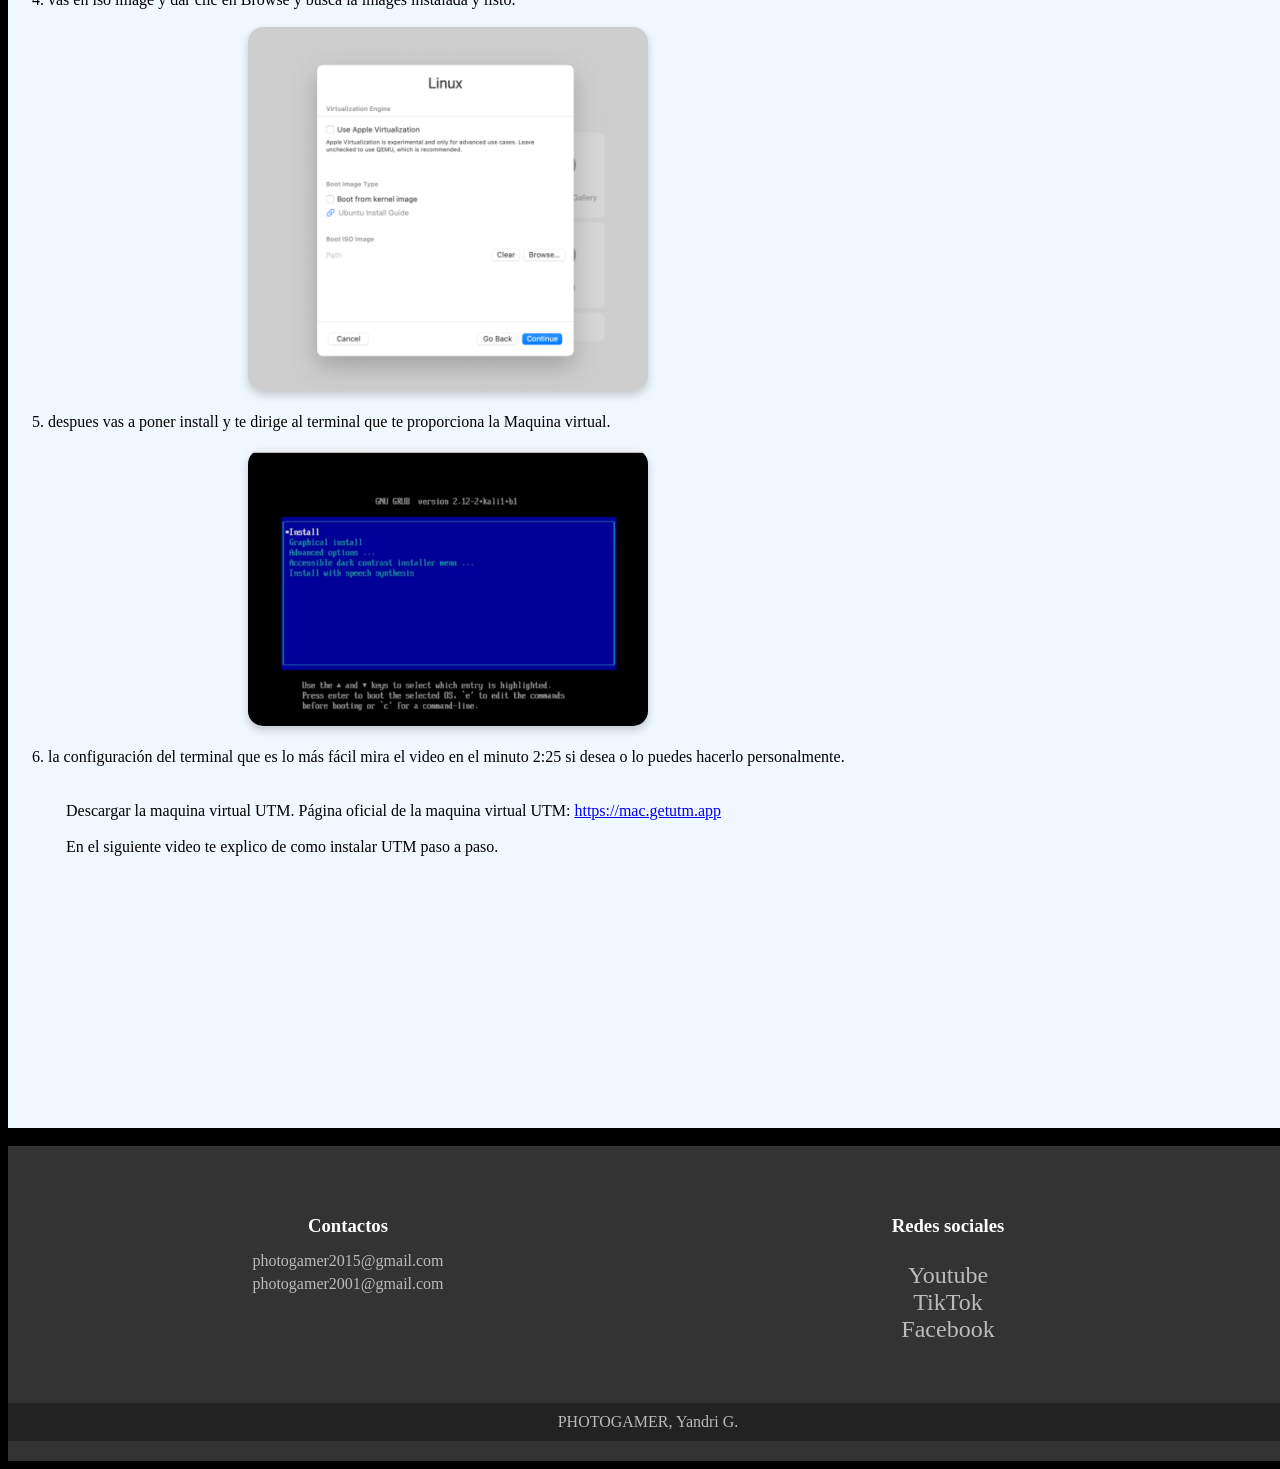
==== commit d64421bf: "Update title1.html Signed-off-by: Photogamer2015 <photogamer2016pg@gmail.com>" ====
--- a/title1.html
+++ b/title1.html
@@ -71,8 +71,6 @@
 <iframe width="250" height="250" src="https://www.youtube.com/embed/qjjIFREGV50?si=-MCNdMYTN-MXLLBh" title="YouTube video player" frameborder="0" allow="accelerometer; autoplay; clipboard-write; encrypted-media; gyroscope; picture-in-picture; web-share" referrerpolicy="strict-origin-when-cross-origin" allowfullscreen></iframe>
         </div>
         </ol>
-        
-    <br>
     <br>
     <footer class="footer">
   
